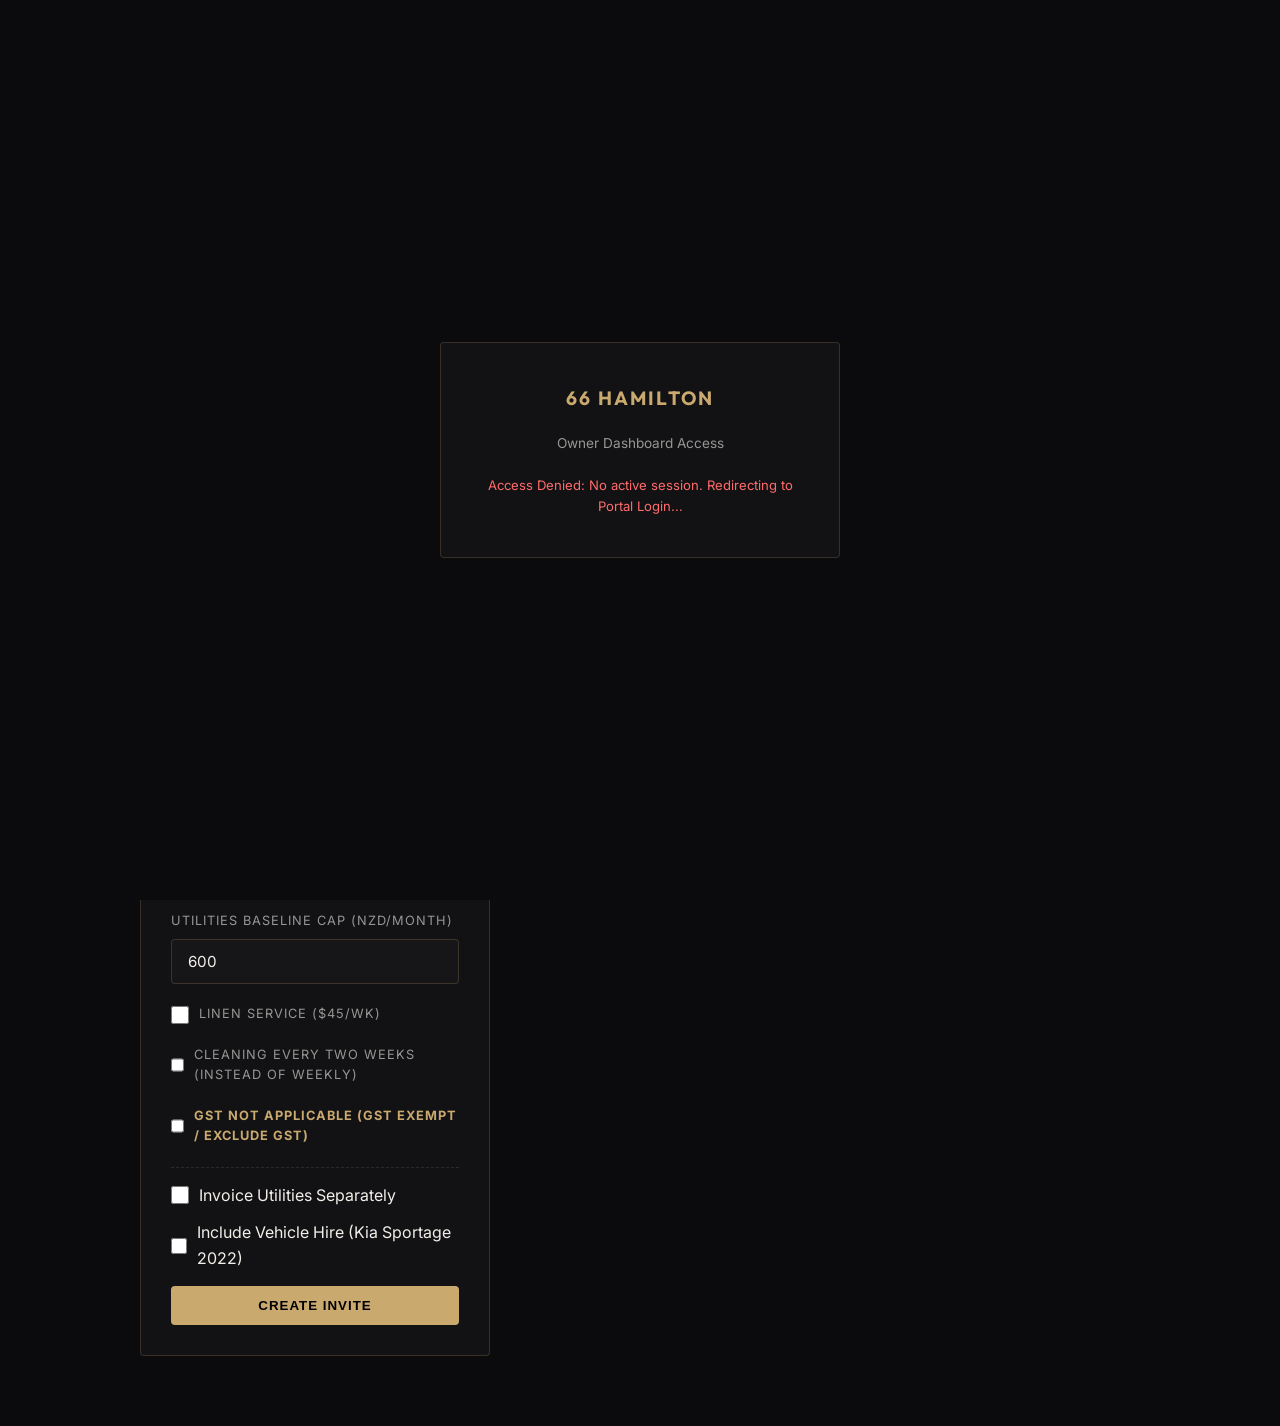
==== admin.html @ e1725ab7 "Implement separate invoicing, dynamic GST exemption, automatic 90-day renewals, and sync owner porta" ====
<!DOCTYPE html>
<html lang="en">
<head>
    <meta charset="UTF-8">
    <meta name="viewport" content="width=device-width, initial-scale=1.0">
    <title>66 Hamilton — Owner Administration</title>
    <link href="https://fonts.googleapis.com/css2?family=Cormorant+Garamond:ital,wght@0,300;0,400;0,600;1,300;1,400&family=Inter:wght@300;400;500;600&family=Outfit:wght@300;400;500;600&display=swap" rel="stylesheet">
    <style>
        :root {
            --bg: #0B0B0D;
            --bg-card: #121214;
            --accent-gold: #C9A96E;
            --text-primary: #F2EFE9;
            --text-muted: rgba(242, 239, 233, 0.6);
            --border: rgba(201, 169, 110, 0.2);
            --border-hover: rgba(201, 169, 110, 0.4);
            --success: #81c784;
            --error: #e57373;
        }

        * {
            box-sizing: border-box;
            margin: 0;
            padding: 0;
        }

        body {
            background-color: var(--bg);
            color: var(--text-primary);
            font-family: 'Inter', sans-serif;
            line-height: 1.6;
            padding: 40px 20px;
        }

        .container {
            max-width: 1000px;
            margin: 0 auto;
        }

        /* --- Header --- */
        header {
            text-align: center;
            margin-bottom: 40px;
            border-bottom: 1px solid var(--border);
            padding-bottom: 20px;
        }

        h1 {
            font-family: 'Cormorant Garamond', serif;
            font-size: 2.5rem;
            font-weight: 300;
            letter-spacing: 1px;
            margin-bottom: 5px;
        }

        h1 em {
            font-style: italic;
            color: var(--accent-gold);
        }

        .subtitle {
            font-family: 'Outfit', sans-serif;
            font-size: 0.8rem;
            text-transform: uppercase;
            letter-spacing: 3px;
            color: var(--accent-gold);
        }

        /* --- Passcode Dialog --- */
        #auth-overlay {
            position: fixed;
            inset: 0;
            background: var(--bg);
            display: flex;
            align-items: center;
            justify-content: center;
            z-index: 1000;
        }

        .auth-card {
            background: var(--bg-card);
            border: 1px solid var(--border);
            padding: 40px;
            max-width: 400px;
            width: 100%;
            text-align: center;
            border-radius: 4px;
        }

        .auth-card h2 {
            font-family: 'Outfit', sans-serif;
            font-size: 1.2rem;
            text-transform: uppercase;
            letter-spacing: 2px;
            margin-bottom: 20px;
            color: var(--accent-gold);
        }

        .auth-card input {
            width: 100%;
            padding: 12px;
            background: rgba(255, 255, 255, 0.03);
            border: 1px solid var(--border);
            color: #fff;
            font-size: 1rem;
            text-align: center;
            margin-bottom: 20px;
            border-radius: 4px;
        }

        .auth-card button {
            width: 100%;
            padding: 12px;
            background: var(--accent-gold);
            color: #000;
            border: none;
            font-weight: bold;
            text-transform: uppercase;
            letter-spacing: 1px;
            cursor: pointer;
            border-radius: 4px;
            transition: background 0.3s;
        }

        .auth-card button:hover {
            background: #b5945b;
        }

        .auth-error {
            color: var(--error);
            font-size: 0.9rem;
            margin-top: 15px;
        }

        /* --- Dashboard Grid --- */
        .dashboard-grid {
            display: grid;
            grid-template-columns: 1fr;
            gap: 30px;
        }

        @media (min-width: 768px) {
            .dashboard-grid {
                grid-template-columns: 350px 1fr;
            }
        }

        /* --- Cards --- */
        .card {
            background: var(--bg-card);
            border: 1px solid var(--border);
            padding: 30px;
            border-radius: 4px;
            margin-bottom: 30px;
        }

        .card h2 {
            font-family: 'Outfit', sans-serif;
            font-size: 1.1rem;
            text-transform: uppercase;
            letter-spacing: 2px;
            color: var(--accent-gold);
            margin-bottom: 20px;
            border-bottom: 1px solid rgba(255,255,255,0.05);
            padding-bottom: 10px;
        }

        /* --- Forms & Inputs --- */
        .form-group {
            margin-bottom: 20px;
        }

        .form-group label {
            display: block;
            font-size: 0.8rem;
            text-transform: uppercase;
            letter-spacing: 1px;
            color: var(--text-muted);
            margin-bottom: 8px;
        }

        input[type="text"], input[type="number"], input[type="date"], textarea {
            width: 100%;
            padding: 12px 16px;
            background: rgba(255, 255, 255, 0.02);
            border: 1px solid var(--border);
            color: var(--text-primary);
            border-radius: 4px;
            font-family: inherit;
            font-size: 0.95rem;
        }

        input:focus, textarea:focus {
            border-color: var(--accent-gold);
            outline: none;
        }

        button.btn-primary {
            display: inline-block;
            background: var(--accent-gold);
            color: #000;
            font-weight: 600;
            padding: 12px 24px;
            border: none;
            border-radius: 4px;
            cursor: pointer;
            text-transform: uppercase;
            letter-spacing: 1px;
            transition: all 0.3s;
        }

        button.btn-primary:hover {
            background: #b5945b;
        }

        /* --- App List --- */
        .app-item {
            border-bottom: 1px solid rgba(255, 255, 255, 0.05);
            padding: 15px 0;
        }

        .app-item:last-child {
            border-bottom: none;
        }

        .app-header {
            display: flex;
            justify-content: space-between;
            align-items: center;
            margin-bottom: 8px;
        }

        .app-name {
            font-weight: 600;
        }

        .status-badge {
            font-size: 0.75rem;
            padding: 2px 8px;
            border-radius: 12px;
            text-transform: uppercase;
            letter-spacing: 1px;
            font-weight: 600;
        }

        .status-badge.pending_tenant { background: rgba(255, 152, 0, 0.15); color: #ffb74d; }
        .status-badge.pending_tenant_signature { background: rgba(255, 152, 0, 0.25); color: #ffa726; }
        .status-badge.pending_owner { background: rgba(33, 150, 243, 0.15); color: #64b5f6; }
        .status-badge.completed { background: rgba(76, 175, 80, 0.15); color: #81c784; }

        .app-meta {
            font-size: 0.85rem;
            color: var(--text-muted);
            display: flex;
            justify-content: space-between;
        }

        .app-actions {
            margin-top: 10px;
            display: flex;
            gap: 10px;
        }

        .btn-link {
            font-size: 0.8rem;
            color: var(--accent-gold);
            text-decoration: none;
            cursor: pointer;
        }

        .btn-link:hover {
            text-decoration: underline;
        }

        /* --- Link Generator Response --- */
        #generated-link-box {
            background: rgba(201, 169, 110, 0.05);
            border: 1px dashed var(--accent-gold);
            padding: 15px;
            margin-top: 20px;
            border-radius: 4px;
            display: none;
        }

        #generated-link-box p {
            font-size: 0.85rem;
            margin-bottom: 10px;
        }

        .copy-input-group {
            display: flex;
            gap: 10px;
        }

        .copy-input-group input {
            flex: 1;
            padding: 8px;
            background: rgba(0,0,0,0.3);
            border: 1px solid var(--border);
            color: var(--accent-gold);
            font-family: monospace;
            font-size: 0.8rem;
            border-radius: 4px;
        }

        .copy-input-group button {
            background: var(--accent-gold);
            color: #000;
            border: none;
            padding: 0 15px;
            font-size: 0.8rem;
            font-weight: bold;
            cursor: pointer;
            border-radius: 4px;
        }

        /* --- Tabs in Main Content --- */
        .tabs-header {
            display: flex;
            border-bottom: 1px solid var(--border);
            margin-bottom: 35px;
        }

        .tab-btn {
            padding: 12px 24px;
            background: none;
            border: none;
            color: var(--text-muted);
            font-family: 'Outfit', sans-serif;
            font-size: 0.9rem;
            text-transform: uppercase;
            letter-spacing: 2px;
            cursor: pointer;
            border-bottom: 2px solid transparent;
            transition: all 0.3s;
        }

        .tab-btn.active {
            color: var(--accent-gold);
            border-bottom-color: var(--accent-gold);
        }

        .tab-content {
            display: none;
        }

        .tab-content.active {
            display: block;
        }

        /* --- Logs & Feedbacks --- */
        .log-item {
            background: rgba(255,255,255,0.01);
            border: 1px solid rgba(255,255,255,0.05);
            padding: 20px;
            margin-bottom: 20px;
            border-radius: 4px;
        }

        .log-header {
            display: flex;
            justify-content: space-between;
            margin-bottom: 10px;
            font-size: 0.85rem;
        }

        .log-tag {
            font-family: 'Outfit', sans-serif;
            text-transform: uppercase;
            font-weight: 600;
            color: var(--accent-gold);
        }

        .log-date {
            color: var(--text-muted);
        }

        .log-desc {
            font-size: 0.95rem;
            color: var(--text-primary);
        }

        .log-tenant {
            font-size: 0.8rem;
            color: var(--text-muted);
            margin-top: 10px;
            border-top: 1px dashed rgba(255,255,255,0.05);
            padding-top: 8px;
        }

        /* --- Notifications Toast --- */
        #toast {
            position: fixed;
            bottom: 20px;
            right: 20px;
            background: var(--bg-card);
            border: 1px solid var(--accent-gold);
            color: var(--text-primary);
            padding: 15px 30px;
            border-radius: 4px;
            display: none;
            z-index: 2000;
            box-shadow: 0 10px 30px rgba(0,0,0,0.5);
        }
        @media (min-width: 900px) {
            .maintenance-dashboard-layout {
                grid-template-columns: 380px 1fr !important;
            }
        }
    </style>
</head>
<body>

    <!-- Passcode Protection screen -->
    <div id="auth-overlay">
        <div class="auth-card">
            <h2>66 Hamilton</h2>
            <p style="color: var(--text-muted); font-size: 0.85rem; margin-bottom: 20px;">Owner Dashboard Access</p>
            <div id="auth-loading-spinner" style="font-size: 0.9rem; color: var(--accent-gold); margin: 20px 0;">
                Verifying secure environment session...
            </div>
            <div id="auth-error" class="auth-error" style="color: #ff6b6b; font-size: 0.82rem; margin-top: 10px;"></div>
        </div>
    </div>

    <!-- Main Admin Panel -->
    <div class="container">
        <header>
            <h1>66 Hamilton <em>Administration.</em></h1>
            <p class="subtitle">Property Licence & Onboarding portal</p>
        </header>

        <div class="dashboard-grid">
            <!-- Left Side: Controls -->
            <div class="sidebar">
                <!-- Create Application link -->
                <div class="card">
                    <h2>Generate Private Link</h2>
                    <form id="create-app-form" onsubmit="generateLink(event)">
                        <div class="form-group">
                            <label>Licence Fee Rate (NZD)</label>
                            <div style="display: flex; gap: 10px;">
                                <input type="number" id="rent-input" value="2400" required style="flex: 1.5;" />
                                <select id="rate-type-select" style="flex: 1; padding: 12px; background: rgba(255, 255, 255, 0.02); border: 1px solid var(--border); color: var(--text-primary); border-radius: 4px; font-family: inherit; font-size: 0.95rem;">
                                    <option value="daily">Daily</option>
                                    <option value="weekly" selected>Weekly</option>
                                    <option value="monthly">Monthly</option>
                                </select>
                            </div>
                        </div>
                        <div class="form-group">
                            <label for="date-input">Commencement Date</label>
                            <input type="date" id="date-input" required />
                        </div>
                        <div class="form-group">
                            <label for="duration-input">Contract Duration (Days)</label>
                            <input type="number" id="duration-input" min="1" placeholder="e.g. 90" style="width: 100%; padding: 10px; background: rgba(255, 255, 255, 0.02); border: 1px solid var(--border); color: var(--text-primary); border-radius: 4px; font-family: inherit; font-size: 0.95rem; box-sizing: border-box;" />
                        </div>
                        <div class="form-group">
                            <label for="end-date-input">Contract End Date</label>
                            <input type="date" id="end-date-input" required />
                        </div>
                        <div class="form-group">
                            <label>Booking Payments Option</label>
                            <div style="display: flex; flex-direction: column; gap: 10px; margin-top: 5px;">
                                <div style="display: flex; align-items: flex-start; gap: 8px;">
                                    <input type="radio" id="payment-choice-full" name="payment-terms-choice" value="full" checked style="accent-color: var(--accent-gold); margin-top: 4px; width: auto;" />
                                    <label for="payment-choice-full" style="font-size: 0.82rem; line-height: 1.3; text-transform: none; letter-spacing: 0; margin-bottom: 0; cursor: pointer;"><strong>Option 1: Full Payment.</strong> Term payment prior to check-in, with 1-month deposit option.</label>
                                </div>
                                <div style="display: flex; align-items: flex-start; gap: 8px;">
                                    <input type="radio" id="payment-choice-monthly" name="payment-terms-choice" value="monthly" style="accent-color: var(--accent-gold); margin-top: 4px; width: auto;" />
                                    <label for="payment-choice-monthly" style="font-size: 0.82rem; line-height: 1.3; text-transform: none; letter-spacing: 0; margin-bottom: 0; cursor: pointer;"><strong>Option 2: Monthly Installments.</strong> 1 month upfront, then monthly starting 14 days after check-in.</label>
                                </div>
                            </div>
                        </div>
                        <div class="form-group">
                            <label for="bond-input">Commercial Security Bond (NZD)</label>
                            <input type="number" id="bond-input" value="5000" min="0" required />
                        </div>
                        <div class="form-group">
                            <label for="utility-baseline-input">Utilities Baseline Cap (NZD/month)</label>
                            <input type="number" id="utility-baseline-input" value="600" min="0" required />
                        </div>
                        <div class="form-group" style="display: flex; align-items: center; gap: 10px;">
                            <input type="checkbox" id="linen-checkbox" style="width: 18px; height: 18px; accent-color: var(--accent-gold);" />
                            <label for="linen-checkbox" style="margin-bottom: 0;">Linen service ($45/wk)</label>
                        </div>
                        <div class="form-group" style="display: flex; align-items: center; gap: 10px;">
                            <input type="checkbox" id="cleaning-frequency-checkbox" style="width: 18px; height: 18px; accent-color: var(--accent-gold);" />
                            <label for="cleaning-frequency-checkbox" style="margin-bottom: 0;">Cleaning every two weeks (instead of weekly)</label>
                        </div>
                        <div class="form-group" style="display: flex; align-items: center; gap: 10px;">
                            <input type="checkbox" id="no-gst-checkbox" style="width: 18px; height: 18px; accent-color: var(--accent-gold);" />
                            <label for="no-gst-checkbox" style="margin-bottom: 0; font-weight: bold; color: var(--accent-gold);">GST Not Applicable (GST Exempt / Exclude GST)</label>
                        </div>
                        <div style="border-top: 1px dashed rgba(255,255,255,0.1); padding-top: 15px; margin-top: 10px; margin-bottom: 15px; display: flex; flex-direction: column; gap: 12px;">
                            <div style="display: flex; align-items: center; gap: 10px;">
                                <input type="checkbox" id="separate-utilities-checkbox" style="width: 18px; height: 18px; accent-color: var(--accent-gold);" onchange="document.getElementById('separate-utilities-rate-container').style.display = this.checked ? 'block' : 'none'" />
                                <label for="separate-utilities-checkbox" style="margin-bottom: 0;">Invoice Utilities Separately</label>
                            </div>
                            <div id="separate-utilities-rate-container" class="form-group" style="display: none; padding-left: 28px; margin-bottom: 0;">
                                <label for="separate-utilities-rate-input" style="font-size: 0.75rem; margin-bottom: 4px;">Utilities Fixed Rate (NZD/month)</label>
                                <input type="number" id="separate-utilities-rate-input" value="1080" min="0" style="padding: 6px 10px; font-size: 0.85rem;" />
                            </div>
                            <div style="display: flex; align-items: center; gap: 10px;">
                                <input type="checkbox" id="car-hire-checkbox" style="width: 18px; height: 18px; accent-color: var(--accent-gold);" onchange="document.getElementById('car-hire-rate-container').style.display = this.checked ? 'block' : 'none'" />
                                <label for="car-hire-checkbox" style="margin-bottom: 0;">Include Vehicle Hire (Kia Sportage 2022)</label>
                            </div>
                            <div id="car-hire-rate-container" class="form-group" style="display: none; padding-left: 28px; margin-bottom: 0;">
                                <label for="car-hire-rate-input" style="font-size: 0.75rem; margin-bottom: 4px;">Car Hire Fixed Rate (NZD/month)</label>
                                <input type="number" id="car-hire-rate-input" value="1500" min="0" style="padding: 6px 10px; font-size: 0.85rem;" />
                            </div>
                        </div>
                        <button type="submit" class="btn-primary" style="width: 100%;">Create Invite</button>
                    </form>

                    <div id="generated-link-box">
                        <p>Share this secure link with the applicant:</p>
                        <div class="copy-input-group">
                            <input type="text" id="invite-url-input" readonly />
                            <button onclick="copyInviteUrl()">Copy</button>
                        </div>
                    </div>
                </div>
            </div>

            <!-- Right Side: Details & Tabs -->
            <div class="main-panel">
                <div class="tabs-header">
                    <button class="tab-btn active" onclick="switchTab('applications')">Applications</button>
                    <button class="tab-btn" onclick="switchTab('manual')">House Manual</button>
                    <button class="tab-btn" onclick="switchTab('maintenance')">Maintenance</button>
                    <button class="tab-btn" onclick="switchTab('reviews')">Reviews</button>
                    <button class="tab-btn" onclick="switchTab('portal-access')">Portal Access</button>
                </div>

                <!-- TAB: Applications -->
                <div id="tab-applications" class="tab-content active">
                    <div class="card">
                        <h2>Active Agreements</h2>
                        <div id="app-list">
                            <p style="color: var(--text-muted);">Loading applications...</p>
                        </div>
                    </div>
                </div>

                <!-- TAB: House Manual Editor -->
                <div id="tab-manual" class="tab-content">
                    <div class="card">
                        <h2>Edit House Manual</h2>
                        <form id="manual-form" onsubmit="saveManual(event)">
                            <div class="form-group" style="display: grid; grid-template-columns: 1fr 1fr; gap: 15px;">
                                <div>
                                    <label for="wifi-ssid">WiFi 2.4GHz Network Name (SSID)</label>
                                    <input type="text" id="wifi-ssid" required />
                                </div>
                                <div>
                                    <label for="wifi-password">WiFi 2.4GHz Password</label>
                                    <input type="text" id="wifi-password" required />
                                </div>
                            </div>
                            <div class="form-group" style="display: grid; grid-template-columns: 1fr 1fr; gap: 15px;">
                                <div>
                                    <label for="wifi-ssid5">WiFi 5GHz Network Name (SSID)</label>
                                    <input type="text" id="wifi-ssid5" required />
                                </div>
                                <div>
                                    <label for="wifi-password5">WiFi 5GHz Password</label>
                                    <input type="text" id="wifi-password5" required />
                                </div>
                            </div>
                            <div class="form-group">
                                <label for="manual-address">Property Address</label>
                                <input type="text" id="manual-address" required />
                            </div>
                            <div class="form-group" style="border: 1px solid var(--border); border-radius: 6px; padding: 20px; background: rgba(255,255,255,0.01); margin-bottom: 25px;">
                                <label style="font-weight: bold; color: var(--accent-gold); font-size: 0.9rem; margin-bottom: 15px; border-bottom: 1px solid rgba(255,255,255,0.05); padding-bottom: 8px;">Access Codes</label>
                                <div style="display: grid; grid-template-columns: 1fr 1fr; gap: 15px; margin-bottom: 15px;">
                                    <div style="display: flex; flex-direction: column; gap: 6px;">
                                        <label for="access-pedestrian" style="font-size: 0.75rem; font-weight: 500;">Pedestrian Gate</label>
                                        <input type="text" id="access-pedestrian" required style="margin-bottom: 4px;" />
                                        <div style="display: flex; gap: 10px; align-items: center; flex-wrap: wrap;">
                                            <input type="file" accept="image/*" onchange="handleStandardSectionImage(event, 'access-pedestrian-image-data', 'access-pedestrian-preview', 'access-pedestrian-preview-container')" style="width: auto; font-size: 0.75rem; padding: 4px 8px; border: 1px solid var(--border); background: rgba(0,0,0,0.2); max-width: 180px;" />
                                            <input type="hidden" id="access-pedestrian-image-data" value="" />
                                            <div id="access-pedestrian-preview-container" style="display: none; position: relative; width: 45px; height: 45px; border: 1px solid var(--border); border-radius: 4px; overflow: hidden; background: #000;">
                                                <img id="access-pedestrian-preview" src="" style="width: 100%; height: 100%; object-fit: cover;" />
                                                <button type="button" onclick="removeStandardSectionImage('access-pedestrian-image-data', 'access-pedestrian-preview', 'access-pedestrian-preview-container')" style="position: absolute; top: 1px; right: 1px; background: rgba(0,0,0,0.7); border: none; border-radius: 50%; width: 14px; height: 14px; color: #fff; cursor: pointer; display: flex; align-items: center; justify-content: center; font-size: 8px; font-weight: bold; padding: 0;">×</button>
                                            </div>
                                        </div>
                                    </div>
                                    <div style="display: flex; flex-direction: column; gap: 6px;">
                                        <label for="access-driveway" style="font-size: 0.75rem; font-weight: 500;">Driveway Gate</label>
                                        <input type="text" id="access-driveway" required style="margin-bottom: 4px;" />
                                        <div style="display: flex; gap: 10px; align-items: center; flex-wrap: wrap;">
                                            <input type="file" accept="image/*" onchange="handleStandardSectionImage(event, 'access-driveway-image-data', 'access-driveway-preview', 'access-driveway-preview-container')" style="width: auto; font-size: 0.75rem; padding: 4px 8px; border: 1px solid var(--border); background: rgba(0,0,0,0.2); max-width: 180px;" />
                                            <input type="hidden" id="access-driveway-image-data" value="" />
                                            <div id="access-driveway-preview-container" style="display: none; position: relative; width: 45px; height: 45px; border: 1px solid var(--border); border-radius: 4px; overflow: hidden; background: #000;">
                                                <img id="access-driveway-preview" src="" style="width: 100%; height: 100%; object-fit: cover;" />
                                                <button type="button" onclick="removeStandardSectionImage('access-driveway-image-data', 'access-driveway-preview', 'access-driveway-preview-container')" style="position: absolute; top: 1px; right: 1px; background: rgba(0,0,0,0.7); border: none; border-radius: 50%; width: 14px; height: 14px; color: #fff; cursor: pointer; display: flex; align-items: center; justify-content: center; font-size: 8px; font-weight: bold; padding: 0;">×</button>
                                            </div>
                                        </div>
                                    </div>
                                </div>
                                <div style="display: grid; grid-template-columns: 1fr 1fr; gap: 15px; margin-bottom: 15px;">
                                    <div style="display: flex; flex-direction: column; gap: 6px;">
                                        <label for="access-street-glass" style="font-size: 0.75rem; font-weight: 500;">Street Level Glass Doors</label>
                                        <input type="text" id="access-street-glass" required style="margin-bottom: 4px;" />
                                        <div style="display: flex; gap: 10px; align-items: center; flex-wrap: wrap;">
                                            <input type="file" accept="image/*" onchange="handleStandardSectionImage(event, 'access-street-glass-image-data', 'access-street-glass-preview', 'access-street-glass-preview-container')" style="width: auto; font-size: 0.75rem; padding: 4px 8px; border: 1px solid var(--border); background: rgba(0,0,0,0.2); max-width: 180px;" />
                                            <input type="hidden" id="access-street-glass-image-data" value="" />
                                            <div id="access-street-glass-preview-container" style="display: none; position: relative; width: 45px; height: 45px; border: 1px solid var(--border); border-radius: 4px; overflow: hidden; background: #000;">
                                                <img id="access-street-glass-preview" src="" style="width: 100%; height: 100%; object-fit: cover;" />
                                                <button type="button" onclick="removeStandardSectionImage('access-street-glass-image-data', 'access-street-glass-preview', 'access-street-glass-preview-container')" style="position: absolute; top: 1px; right: 1px; background: rgba(0,0,0,0.7); border: none; border-radius: 50%; width: 14px; height: 14px; color: #fff; cursor: pointer; display: flex; align-items: center; justify-content: center; font-size: 8px; font-weight: bold; padding: 0;">×</button>
                                            </div>
                                        </div>
                                    </div>
                                    <div style="display: flex; flex-direction: column; gap: 6px;">
                                        <label for="access-basement-glass" style="font-size: 0.75rem; font-weight: 500;">Basement Glass Doors</label>
                                        <input type="text" id="access-basement-glass" required style="margin-bottom: 4px;" />
                                        <div style="display: flex; gap: 10px; align-items: center; flex-wrap: wrap;">
                                            <input type="file" accept="image/*" onchange="handleStandardSectionImage(event, 'access-basement-glass-image-data', 'access-basement-glass-preview', 'access-basement-glass-preview-container')" style="width: auto; font-size: 0.75rem; padding: 4px 8px; border: 1px solid var(--border); background: rgba(0,0,0,0.2); max-width: 180px;" />
                                            <input type="hidden" id="access-basement-glass-image-data" value="" />
                                            <div id="access-basement-glass-preview-container" style="display: none; position: relative; width: 45px; height: 45px; border: 1px solid var(--border); border-radius: 4px; overflow: hidden; background: #000;">
                                                <img id="access-basement-glass-preview" src="" style="width: 100%; height: 100%; object-fit: cover;" />
                                                <button type="button" onclick="removeStandardSectionImage('access-basement-glass-image-data', 'access-basement-glass-preview', 'access-basement-glass-preview-container')" style="position: absolute; top: 1px; right: 1px; background: rgba(0,0,0,0.7); border: none; border-radius: 50%; width: 14px; height: 14px; color: #fff; cursor: pointer; display: flex; align-items: center; justify-content: center; font-size: 8px; font-weight: bold; padding: 0;">×</button>
                                            </div>
                                        </div>
                                    </div>
                                </div>
                                <div style="display: grid; grid-template-columns: 1fr 1fr; gap: 15px;">
                                    <div style="display: flex; flex-direction: column; gap: 6px;">
                                        <label for="access-apartment" style="font-size: 0.75rem; font-weight: 500;">Apartment Door</label>
                                        <input type="text" id="access-apartment" required style="margin-bottom: 4px;" />
                                        <div style="display: flex; gap: 10px; align-items: center; flex-wrap: wrap;">
                                            <input type="file" accept="image/*" onchange="handleStandardSectionImage(event, 'access-apartment-image-data', 'access-apartment-preview', 'access-apartment-preview-container')" style="width: auto; font-size: 0.75rem; padding: 4px 8px; border: 1px solid var(--border); background: rgba(0,0,0,0.2); max-width: 180px;" />
                                            <input type="hidden" id="access-apartment-image-data" value="" />
                                            <div id="access-apartment-preview-container" style="display: none; position: relative; width: 45px; height: 45px; border: 1px solid var(--border); border-radius: 4px; overflow: hidden; background: #000;">
                                                <img id="access-apartment-preview" src="" style="width: 100%; height: 100%; object-fit: cover;" />
                                                <button type="button" onclick="removeStandardSectionImage('access-apartment-image-data', 'access-apartment-preview', 'access-apartment-preview-container')" style="position: absolute; top: 1px; right: 1px; background: rgba(0,0,0,0.7); border: none; border-radius: 50%; width: 14px; height: 14px; color: #fff; cursor: pointer; display: flex; align-items: center; justify-content: center; font-size: 8px; font-weight: bold; padding: 0;">×</button>
                                            </div>
                                        </div>
                                    </div>
                                    <div style="display: flex; flex-direction: column; gap: 6px;">
                                        <label for="access-garage" style="font-size: 0.75rem; font-weight: 500;">Garage</label>
                                        <input type="text" id="access-garage" required style="margin-bottom: 4px;" />
                                        <div style="display: flex; gap: 10px; align-items: center; flex-wrap: wrap;">
                                            <input type="file" accept="image/*" onchange="handleStandardSectionImage(event, 'access-garage-image-data', 'access-garage-preview', 'access-garage-preview-container')" style="width: auto; font-size: 0.75rem; padding: 4px 8px; border: 1px solid var(--border); background: rgba(0,0,0,0.2); max-width: 180px;" />
                                            <input type="hidden" id="access-garage-image-data" value="" />
                                            <div id="access-garage-preview-container" style="display: none; position: relative; width: 45px; height: 45px; border: 1px solid var(--border); border-radius: 4px; overflow: hidden; background: #000;">
                                                <img id="access-garage-preview" src="" style="width: 100%; height: 100%; object-fit: cover;" />
                                                <button type="button" onclick="removeStandardSectionImage('access-garage-image-data', 'access-garage-preview', 'access-garage-preview-container')" style="position: absolute; top: 1px; right: 1px; background: rgba(0,0,0,0.7); border: none; border-radius: 50%; width: 14px; height: 14px; color: #fff; cursor: pointer; display: flex; align-items: center; justify-content: center; font-size: 8px; font-weight: bold; padding: 0;">×</button>
                                            </div>
                                        </div>
                                    </div>
                                </div>
                            </div>
                            <div class="form-group" style="border: 1px solid var(--border); border-radius: 6px; padding: 20px; background: rgba(255,255,255,0.01); margin-bottom: 25px;" id="block-checkin-details">
                                <label for="checkin-details" style="font-weight: bold; color: var(--accent-gold); font-size: 0.9rem; margin-bottom: 15px; border-bottom: 1px solid rgba(255,255,255,0.05); padding-bottom: 8px;">Check-in / Key Retrieval Instructions</label>
                                <textarea id="checkin-details" rows="5" required style="margin-bottom: 15px;"></textarea>
                                <label style="font-size: 0.75rem;">Check-in Image (Optional)</label>
                                <div style="display: flex; gap: 15px; align-items: center; flex-wrap: wrap;">
                                    <input type="file" accept="image/*" onchange="handleStandardSectionImage(event, 'checkin-details-image-data', 'checkin-details-preview', 'checkin-details-preview-container')" style="width: auto; max-width: 250px; font-size: 0.8rem; padding: 6px 10px; border: 1px solid var(--border); background: rgba(0,0,0,0.2);" />
                                    <input type="hidden" id="checkin-details-image-data" value="" />
                                    <div id="checkin-details-preview-container" style="display: none; position: relative; width: 80px; height: 80px; border: 1px solid var(--border); border-radius: 4px; overflow: hidden; background: #000;">
                                        <img id="checkin-details-preview" src="" style="width: 100%; height: 100%; object-fit: cover;" />
                                        <button type="button" onclick="removeStandardSectionImage('checkin-details-image-data', 'checkin-details-preview', 'checkin-details-preview-container')" style="position: absolute; top: 2px; right: 2px; background: rgba(0,0,0,0.7); border: none; border-radius: 50%; width: 18px; height: 18px; color: #fff; cursor: pointer; display: flex; align-items: center; justify-content: center; font-size: 10px; font-weight: bold; padding: 0;">×</button>
                                    </div>
                                </div>
                            </div>
                            
                            <div class="form-group" style="border: 1px solid var(--border); border-radius: 6px; padding: 20px; background: rgba(255,255,255,0.01); margin-bottom: 25px;" id="block-rubbish-details">
                                <label for="rubbish-details" style="font-weight: bold; color: var(--accent-gold); font-size: 0.9rem; margin-bottom: 15px; border-bottom: 1px solid rgba(255,255,255,0.05); padding-bottom: 8px;">Rubbish & Recycling Guidelines</label>
                                <textarea id="rubbish-details" rows="4" required style="margin-bottom: 15px;"></textarea>
                                <label style="font-size: 0.75rem;">Rubbish / Waste Image (Optional)</label>
                                <div style="display: flex; gap: 15px; align-items: center; flex-wrap: wrap;">
                                    <input type="file" accept="image/*" onchange="handleStandardSectionImage(event, 'rubbish-details-image-data', 'rubbish-details-preview', 'rubbish-details-preview-container')" style="width: auto; max-width: 250px; font-size: 0.8rem; padding: 6px 10px; border: 1px solid var(--border); background: rgba(0,0,0,0.2);" />
                                    <input type="hidden" id="rubbish-details-image-data" value="" />
                                    <div id="rubbish-details-preview-container" style="display: none; position: relative; width: 80px; height: 80px; border: 1px solid var(--border); border-radius: 4px; overflow: hidden; background: #000;">
                                        <img id="rubbish-details-preview" src="" style="width: 100%; height: 100%; object-fit: cover;" />
                                        <button type="button" onclick="removeStandardSectionImage('rubbish-details-image-data', 'rubbish-details-preview', 'rubbish-details-preview-container')" style="position: absolute; top: 2px; right: 2px; background: rgba(0,0,0,0.7); border: none; border-radius: 50%; width: 18px; height: 18px; color: #fff; cursor: pointer; display: flex; align-items: center; justify-content: center; font-size: 10px; font-weight: bold; padding: 0;">×</button>
                                    </div>
                                </div>
                            </div>
                            
                            <div class="form-group" style="border: 1px solid var(--border); border-radius: 6px; padding: 20px; background: rgba(255,255,255,0.01); margin-bottom: 25px;" id="block-additional-details">
                                <label for="additional-details" style="font-weight: bold; color: var(--accent-gold); font-size: 0.9rem; margin-bottom: 15px; border-bottom: 1px solid rgba(255,255,255,0.05); padding-bottom: 8px;">House Guidelines & Pool Rules</label>
                                <textarea id="additional-details" rows="4" required style="margin-bottom: 15px;"></textarea>
                                <label style="font-size: 0.75rem;">Guidelines Image (Optional)</label>
                                <div style="display: flex; gap: 15px; align-items: center; flex-wrap: wrap;">
                                    <input type="file" accept="image/*" onchange="handleStandardSectionImage(event, 'additional-details-image-data', 'additional-details-preview', 'additional-details-preview-container')" style="width: auto; max-width: 250px; font-size: 0.8rem; padding: 6px 10px; border: 1px solid var(--border); background: rgba(0,0,0,0.2);" />
                                    <input type="hidden" id="additional-details-image-data" value="" />
                                    <div id="additional-details-preview-container" style="display: none; position: relative; width: 80px; height: 80px; border: 1px solid var(--border); border-radius: 4px; overflow: hidden; background: #000;">
                                        <img id="additional-details-preview" src="" style="width: 100%; height: 100%; object-fit: cover;" />
                                        <button type="button" onclick="removeStandardSectionImage('additional-details-image-data', 'additional-details-preview', 'additional-details-preview-container')" style="position: absolute; top: 2px; right: 2px; background: rgba(0,0,0,0.7); border: none; border-radius: 50%; width: 18px; height: 18px; color: #fff; cursor: pointer; display: flex; align-items: center; justify-content: center; font-size: 10px; font-weight: bold; padding: 0;">×</button>
                                    </div>
                                </div>
                            </div>
                            <div class="form-group" style="margin-top: 30px;">
                                <label style="font-weight: bold; color: var(--accent-gold); font-size: 0.9rem; margin-bottom: 15px; border-bottom: 1px solid rgba(255,255,255,0.05); padding-bottom: 8px; display: flex; justify-content: space-between; align-items: center;">
                                    <span>Custom Sections</span>
                                    <button type="button" class="btn-primary" onclick="addCustomSectionUI()" style="padding: 6px 12px; font-size: 0.75rem; border-radius: 4px;">+ Add Section</button>
                                </label>
                                <div id="custom-sections-container"></div>
                            </div>
                            <button type="submit" class="btn-primary" style="margin-top: 15px;">Save House Manual</button>
                        </form>
                    </div>
                </div>

                <!-- TAB: Maintenance Logs -->
                <div id="tab-maintenance" class="tab-content">
                    <button type="button" class="btn-primary" onclick="toggleAdminInitiateForm()" style="margin-bottom: 25px; width: auto; display: inline-flex; align-items: center; gap: 8px;">
                        <span id="initiate-toggle-icon">＋</span> Initiate Maintenance / Access Request
                    </button>

                    <!-- Initiate Ticket Card (Hidden by default, expandable) -->
                    <div id="admin-maint-form-container" style="display: none; margin-bottom: 30px;">
                        <div class="card" style="background: rgba(255, 255, 255, 0.01); border: 1px solid var(--border);">
                            <h2 style="color: var(--accent-gold);">Initiate Maintenance / Access Request</h2>
                            <p style="color: var(--text-muted); margin-bottom: 20px; font-size: 0.85rem;">Create a maintenance ticket, log repairs, or request building access from a tenant.</p>
                            
                            <form id="admin-maint-form" onsubmit="submitAdminMaintenance(event)">
                                <div class="form-group">
                                    <label for="admin-maint-tenant">Target Apartment / Tenant</label>
                                    <select id="admin-maint-tenant" required style="width: 100%; padding: 12px 16px; background: rgba(255,255,255,0.02); border: 1px solid var(--border); color: var(--text-primary); border-radius: 4px;">
                                        <option value="">-- Select Completed Tenant --</option>
                                    </select>
                                </div>
                                <div class="form-group">
                                    <div style="display: grid; grid-template-columns: 1fr 1fr; gap: 15px;">
                                        <div>
                                            <label for="admin-maint-date">Requested Access Date</label>
                                            <input type="date" id="admin-maint-date" required />
                                        </div>
                                        <div>
                                            <label for="admin-maint-time">Requested Access Time</label>
                                            <input type="time" id="admin-maint-time" required />
                                        </div>
                                    </div>
                                </div>
                                <div class="form-group">
                                    <label for="admin-maint-category">Issue Category</label>
                                    <select id="admin-maint-category" required style="width: 100%; padding: 12px 16px; background: rgba(255,255,255,0.02); border: 1px solid var(--border); color: var(--text-primary); border-radius: 4px;">
                                        <option value="Plumbing">Plumbing / Hot Water</option>
                                        <option value="Electrical">Electrical / Lighting</option>
                                        <option value="Appliances">Kitchen Appliances</option>
                                        <option value="WiFi">Broadband / TV</option>
                                        <option value="Other">Other / Structural</option>
                                    </select>
                                </div>
                                <div class="form-group">
                                    <label for="admin-maint-desc">Details of Work / Request</label>
                                    <textarea id="admin-maint-desc" rows="4" placeholder="Describe the maintenance scheduled or details of access required..." required></textarea>
                                </div>
                                <button type="submit" class="btn-primary" style="width: 100%;">Create Access Request</button>
                            </form>
                        </div>
                    </div>

                    <!-- Maintenance Requests Logs Card -->
                    <div class="card" style="width: 100%;">
                        <h2>Active & Past Requests History</h2>
                        <div id="maintenance-list">
                            <p style="color: var(--text-muted);">No active maintenance requests.</p>
                        </div>
                    </div>
                </div>

                <!-- TAB: Reviews -->
                <div id="tab-reviews" class="tab-content">
                    <div class="card">
                        <h2>Tenant Feedback & Reviews</h2>
                        <div id="reviews-list">
                            <p style="color: var(--text-muted);">No reviews submitted yet.</p>
                        </div>
                    </div>
                </div>

                <!-- TAB: Portal Access -->
                <div id="tab-portal-access" class="tab-content">
                    <div class="card">
                        <h2>Portal Access Management</h2>
                        <p style="color: var(--text-muted); font-size: 0.9rem; margin-bottom: 25px;">Manage which email addresses can log into the Resident Portal via OTP. Tenant emails are added automatically when a contract is countersigned.</p>

                        <!-- Add Email Form -->
                        <div style="display: flex; gap: 10px; align-items: flex-end; margin-bottom: 30px; flex-wrap: wrap;">
                            <div class="form-group" style="flex: 1; min-width: 220px; margin-bottom: 0;">
                                <label for="portal-email-input" style="font-size: 0.75rem;">Email Address</label>
                                <input type="email" id="portal-email-input" placeholder="name@example.com" style="padding: 10px 14px; font-size: 0.9rem;" />
                            </div>
                            <button class="btn-primary" onclick="addPortalEmail()" style="padding: 10px 20px; font-size: 0.85rem; white-space: nowrap;">+ Add Email</button>
                        </div>

                        <!-- Email List -->
                        <div id="portal-access-list">
                            <p style="color: var(--text-muted);">Loading...</p>
                        </div>
                    </div>
                </div>
            </div>
        </div>
    </div>

    <!-- Notification Toast -->
    <div id="toast">Copied to clipboard.</div>

    <script>
        // Set default commencement date to today
        document.getElementById('date-input').value = new Date().toISOString().split('T')[0];

        // Dynamic contract duration and date calculations
        const startDateInput = document.getElementById('date-input');
        const endDateInput = document.getElementById('end-date-input');
        const durationInput = document.getElementById('duration-input');

        function updateEndDate() {
            const startVal = startDateInput.value;
            const durationVal = parseInt(durationInput.value);
            if (startVal && durationVal && durationVal >= 1) {
                const start = new Date(startVal);
                start.setHours(0,0,0,0);
                if (!isNaN(start.getTime())) {
                    const end = new Date(start);
                    end.setDate(start.getDate() + durationVal - 1);
                    endDateInput.value = end.toISOString().split('T')[0];
                }
            }
        }

        function updateDuration() {
            const startVal = startDateInput.value;
            const endVal = endDateInput.value;
            if (startVal && endVal) {
                const start = new Date(startVal);
                const end = new Date(endVal);
                start.setHours(0,0,0,0);
                end.setHours(0,0,0,0);
                if (!isNaN(start.getTime()) && !isNaN(end.getTime()) && end >= start) {
                    const diffTime = Math.abs(end - start);
                    const diffDays = Math.ceil(diffTime / (1000 * 60 * 60 * 24)) + 1;
                    durationInput.value = diffDays;
                } else {
                    durationInput.value = '';
                }
            } else {
                durationInput.value = '';
            }
        }

        startDateInput.addEventListener('input', () => {
            if (durationInput.value) {
                updateEndDate();
            } else if (endDateInput.value) {
                updateDuration();
            }
        });

        durationInput.addEventListener('input', () => {
            updateEndDate();
        });

        endDateInput.addEventListener('input', () => {
            updateDuration();
        });


        let sessionToken = localStorage.getItem('session_token') || '';
        let adminPasscode = localStorage.getItem('admin_passcode') || ''; // legacy fallback

        // Helper for secure authenticated calls
        async function fetchAdmin(url, options = {}) {
            options.headers = options.headers || {};
            if (sessionToken) {
                options.headers['Authorization'] = `Bearer ${sessionToken}`;
            }
            return fetch(url, options);
        }

        function getPaymentSchedule(checkinDateStr, totalDays, dailyRateValue, appData) {
            const data = appData || (typeof applicationData !== 'undefined' ? applicationData : {});
            const noGst = data.noGst || false;
            const gstMultiplier = noGst ? 1.0 : 1.15;
            const dailyRateInclGst = dailyRateValue * gstMultiplier;
            const checkinDate = new Date(checkinDateStr);
            
            let remainingDays = totalDays;
            const schedule = [];
            
            // Payment 1
            if (remainingDays > 0) {
                const daysCovered = Math.min(30, remainingDays);
                const amount = daysCovered * dailyRateInclGst;
                schedule.push({
                    paymentNumber: 1,
                    label: "Payment 1 (Upfront Booking Securement)",
                    dueDate: "On contract signed date",
                    amount: amount,
                    daysCovered: daysCovered,
                    periodCovered: `Days 1 to ${daysCovered}`
                });
                remainingDays -= daysCovered;
            }
            
            // Payment 2
            if (remainingDays > 0) {
                const daysCovered = Math.min(30, remainingDays);
                const amount = daysCovered * dailyRateInclGst;
                
                const dueDate = new Date(checkinDate);
                dueDate.setDate(dueDate.getDate() + 14);
                
                const startDayIndex = 31;
                const endDayIndex = startDayIndex + daysCovered - 1;
                
                schedule.push({
                    paymentNumber: 2,
                    label: "Payment 2 (Installment 1)",
                    dueDate: dueDate.toLocaleDateString('en-NZ', { dateStyle: 'medium' }),
                    dueDateObj: dueDate,
                    amount: amount,
                    daysCovered: daysCovered,
                    periodCovered: `Days ${startDayIndex} to ${endDayIndex}`
                });
                remainingDays -= daysCovered;
            }
            
            // Payment 3
            if (remainingDays > 0) {
                const daysCovered = Math.min(30, remainingDays);
                const amount = daysCovered * dailyRateInclGst;
                
                const prevDueDate = schedule[1].dueDateObj;
                const dueDate = new Date(prevDueDate);
                dueDate.setDate(dueDate.getDate() + 30);
                
                const startDayIndex = 61;
                const endDayIndex = startDayIndex + daysCovered - 1;
                
                schedule.push({
                    paymentNumber: 3,
                    label: "Payment 3 (Installment 2)",
                    dueDate: dueDate.toLocaleDateString('en-NZ', { dateStyle: 'medium' }),
                    dueDateObj: dueDate,
                    amount: amount,
                    daysCovered: daysCovered,
                    periodCovered: `Days ${startDayIndex} to ${endDayIndex}`
                });
                remainingDays -= daysCovered;
            }
            
            // Payment 4 and onwards
            let paymentIdx = 4;
            while (remainingDays > 0) {
                const daysCovered = Math.min(30, remainingDays);
                const amount = daysCovered * dailyRateInclGst;
                
                const prevDueDate = schedule[schedule.length - 1].dueDateObj;
                const dueDate = new Date(prevDueDate);
                dueDate.setDate(dueDate.getDate() + 30);
                
                const startDayIndex = (paymentIdx - 1) * 30 + 1;
                const endDayIndex = startDayIndex + daysCovered - 1;
                
                schedule.push({
                    paymentNumber: paymentIdx,
                    label: `Payment ${paymentIdx} (${daysCovered < 30 ? 'Final Part Installment' : `Installment ${paymentIdx - 1}`})`,
                    dueDate: dueDate.toLocaleDateString('en-NZ', { dateStyle: 'medium' }),
                    dueDateObj: dueDate,
                    amount: amount,
                    daysCovered: daysCovered,
                    periodCovered: `Days ${startDayIndex} to ${endDayIndex}`
                });
                remainingDays -= daysCovered;
                paymentIdx++;
            }
            
            return schedule;
        }

        // Validate session on load
        validateAdminSession();

        async function validateAdminSession() {
            const errorDiv = document.getElementById('auth-error');

            if (!sessionToken) {
                // Check if legacy passcode works
                if (adminPasscode) {
                    verifyLegacyPasscode(adminPasscode);
                    return;
                }
                redirectToLogin("Access Denied: No active session. Redirecting to Portal Login...");
                return;
            }

            try {
                const res = await fetchAdmin('/api/auth/validate-session');
                if (res.ok) {
                    const data = await res.json();
                    if (data.role === 'admin') {
                        document.getElementById('auth-overlay').style.display = 'none';
                        loadDashboardData();
                    } else {
                        redirectToLogin("Access Denied: Unauthorized role. Redirecting...");
                    }
                } else {
                    // Try legacy passcode fallback if session validation fails
                    if (adminPasscode) {
                        verifyLegacyPasscode(adminPasscode);
                        return;
                    }
                    redirectToLogin("Session Expired: Redirecting to Portal Login...");
                }
            } catch (err) {
                if (adminPasscode) {
                    verifyLegacyPasscode(adminPasscode);
                    return;
                }
                errorDiv.textContent = 'Connection error: ' + err.message;
            }
        }

        async function verifyLegacyPasscode(passcode) {
            try {
                const res = await fetch(`/api/application?passcode=${encodeURIComponent(passcode)}`);
                if (res.ok) {
                    adminPasscode = passcode;
                    localStorage.setItem('admin_passcode', adminPasscode);
                    document.getElementById('auth-overlay').style.display = 'none';
                    loadDashboardData();
                } else {
                    localStorage.removeItem('admin_passcode');
                    redirectToLogin("Session Expired: Redirecting to Portal Login...");
                }
            } catch (err) {
                document.getElementById('auth-error').textContent = 'Server connection error: ' + err.message;
            }
        }

        function redirectToLogin(message) {
            const errorDiv = document.getElementById('auth-error');
            const spinner = document.getElementById('auth-loading-spinner');
            if (spinner) spinner.style.display = 'none';
            errorDiv.textContent = message;
            localStorage.removeItem('session_token');
            
            setTimeout(() => {
                window.location.href = 'index.html?login=1';
            }, 2500);
        }

        function switchTab(tabName) {
            document.querySelectorAll('.tab-btn').forEach(btn => btn.classList.remove('active'));
            document.querySelectorAll('.tab-content').forEach(content => content.classList.remove('active'));
            
            // Set active button
            event.target.classList.add('active');
            document.getElementById(`tab-${tabName}`).classList.add('active');

            // Load Portal Access list on demand
            if (tabName === 'portal-access') {
                loadPortalAccess();
            }
        }

        async function loadPortalAccess() {
            const listEl = document.getElementById('portal-access-list');
            if (!listEl) return;
            listEl.innerHTML = '<p style="color: var(--text-muted);">Loading...</p>';
            try {
                const res = await fetchAdmin('/api/admin/portal-access');
                const data = await res.json();
                if (!res.ok) throw new Error(data.error || 'Failed to load');
                renderPortalAccessList(data.emails || []);
            } catch (err) {
                listEl.innerHTML = `<p style="color: var(--error);">Error: ${err.message}</p>`;
            }
        }

        function renderPortalAccessList(emails) {
            const listEl = document.getElementById('portal-access-list');
            if (!emails.length) {
                listEl.innerHTML = '<p style="color: var(--text-muted); font-style: italic;">No portal access emails configured yet.</p>';
                return;
            }
            listEl.innerHTML = `
                <table style="width: 100%; border-collapse: collapse;">
                    <thead>
                        <tr style="border-bottom: 1px solid rgba(255,255,255,0.08);">
                            <th style="text-align: left; padding: 8px 12px; font-size: 0.75rem; text-transform: uppercase; letter-spacing: 1px; color: var(--text-muted); font-weight: normal;">#</th>
                            <th style="text-align: left; padding: 8px 12px; font-size: 0.75rem; text-transform: uppercase; letter-spacing: 1px; color: var(--text-muted); font-weight: normal;">Email Address</th>
                            <th style="text-align: right; padding: 8px 12px; font-size: 0.75rem; text-transform: uppercase; letter-spacing: 1px; color: var(--text-muted); font-weight: normal;">Action</th>
                        </tr>
                    </thead>
                    <tbody>
                        ${emails.map((email, i) => `
                            <tr style="border-bottom: 1px solid rgba(255,255,255,0.04); transition: background 0.2s;" onmouseover="this.style.background='rgba(201,169,110,0.04)'" onmouseout="this.style.background=''">
                                <td style="padding: 12px 12px; font-size: 0.85rem; color: var(--text-muted);">${i + 1}</td>
                                <td style="padding: 12px 12px; font-size: 0.9rem; font-family: monospace; color: var(--text-primary);">${escapeHTML(email)}</td>
                                <td style="padding: 12px 12px; text-align: right;">
                                    <a href="#" onclick="removePortalEmail('${escapeHTML(email)}'); return false;" style="color: #ff6b6b; font-size: 0.8rem; text-decoration: none; border: 1px solid rgba(255,107,107,0.3); padding: 4px 10px; border-radius: 4px; transition: all 0.2s;" onmouseover="this.style.background='rgba(255,107,107,0.1)'" onmouseout="this.style.background=''">Remove</a>
                                </td>
                            </tr>
                        `).join('')}
                    </tbody>
                </table>
                <p style="font-size: 0.75rem; color: var(--text-muted); margin-top: 15px;">${emails.length} email${emails.length !== 1 ? 's' : ''} with portal access.</p>
            `;
        }

        async function addPortalEmail() {
            const input = document.getElementById('portal-email-input');
            const email = (input?.value || '').trim();
            if (!email || !/^[^\s@]+@[^\s@]+\.[^\s@]+$/.test(email)) {
                showToast('Please enter a valid email address.');
                return;
            }
            try {
                const res = await fetchAdmin('/api/admin/portal-access', {
                    method: 'POST',
                    headers: { 'Content-Type': 'application/json' },
                    body: JSON.stringify({ action: 'add', email })
                });
                const data = await res.json();
                if (!res.ok) throw new Error(data.error || 'Failed to add');
                input.value = '';
                renderPortalAccessList(data.emails || []);
                if (data.warning) {
                    showToast('⚠️ ' + data.warning);
                } else {
                    showToast('Email added — welcome email sent.');
                }
            } catch (err) {
                showToast('Error: ' + err.message);
            }
        }

        async function removePortalEmail(email) {
            if (!confirm(`Remove portal access for ${email}?`)) return;
            try {
                const res = await fetchAdmin('/api/admin/portal-access', {
                    method: 'POST',
                    headers: { 'Content-Type': 'application/json' },
                    body: JSON.stringify({ action: 'remove', email })
                });
                const data = await res.json();
                if (!res.ok) throw new Error(data.error || 'Failed to remove');
                renderPortalAccessList(data.emails || []);
                showToast('Email removed from portal access.');
            } catch (err) {
                showToast('Error: ' + err.message);
            }
        }

        async function loadDashboardData() {
            try {
                const res = await fetchAdmin(`/api/application?passcode=${encodeURIComponent(adminPasscode)}`);
                if (!res.ok) throw new Error('Unauthorized');
                const data = await res.json();

                renderApplications(data.applications);
                populateManualForm(data.manual);
                renderMaintenanceAndFeedback(data.applications);
                populateAdminTenantSelect(data.applications);
            } catch (err) {
                console.error(err);
                showToast('Failed to load dashboard data.');
            }
        }

        function renderApplications(apps) {
            const listEl = document.getElementById('app-list');
            if (!apps || apps.length === 0) {
                listEl.innerHTML = '<p style="color: var(--text-muted); font-size: 0.95rem;">No active lease agreements found.</p>';
                return;
            }

            listEl.innerHTML = apps.map(app => {
                const rateUnit = app.rateType === 'daily' ? 'day' : (app.rateType === 'monthly' ? 'month' : 'wk');
                const paymentLabel = app.paymentTermsChoice === 'monthly' ? 'Monthly Installments' : 'Full Payment';
                return `
                <div class="app-item">
                    <div class="app-header">
                        <span class="app-name">${escapeHTML(app.tenantName)}</span>
                        <span class="status-badge ${app.status}">${app.status.replace('_', ' ')}</span>
                    </div>
                    <div class="app-meta">
                        <span>Rate: $${(app.rateValue || app.rent || 2400).toLocaleString()}/${rateUnit}</span>
                        <span>Terms: ${paymentLabel}</span>
                    </div>
                    <div class="app-meta" style="margin-top: 4px;">
                        <span>Starts: ${app.startDate} • Ends: ${app.endDate || 'N/A'}</span>
                        <span>Linen: ${app.linenService ? 'Yes' : 'No'}</span>
                    </div>
                    <div class="app-actions">
                        <a href="/apply.html?token=${app.id}" target="_blank" class="btn-link">Onboarding Page</a>
                        <a href="#" onclick="toggleContractDetails('${app.id}'); return false;" class="btn-link" style="color: var(--accent-gold); margin-left: 10px;">Contract Details</a>
                        ${app.status === 'pending_owner' ? `<a href="/sign-owner.html?token=${app.id}" class="btn-link" style="color: var(--accent-gold); font-weight: bold; margin-left: 10px;">Sign Contract</a>` : ''}
                        ${app.status === 'completed' ? `<a href="/view-agreement.html?token=${app.id}" target="_blank" class="btn-link" style="color: var(--success); font-weight: bold; margin-left: 10px;">View & Print Contract</a>` : ''}
                        <a href="#" onclick="toggleAppSettings('${app.id}'); return false;" class="btn-link" style="color: var(--accent-gold); margin-left: 10px;">Settings</a>
                        <a href="#" onclick="deleteApplication('${app.id}', '${escapeHTML(app.tenantName)}'); return false;" class="btn-link" style="color: #ff6b6b; margin-left: auto;">Delete</a>
                    </div>
                    
                    <!-- Expandable Contract Details Panel -->
                    <div id="details-panel-${app.id}" style="display: none; margin-top: 15px; padding: 18px; border: 1px solid rgba(201, 169, 110, 0.3); border-radius: 6px; background: rgba(0,0,0,0.25); box-shadow: inset 0 2px 10px rgba(0,0,0,0.5);">
                        <div id="details-loading-${app.id}" style="text-align: center; padding: 15px; color: var(--text-muted); font-size: 0.9rem;">
                            <span style="display: inline-block; margin-right: 8px;">⏳</span> Loading applicant details...
                        </div>
                        <div id="details-content-${app.id}" style="display: none;"></div>
                    </div>
                    
                    <!-- Expandable Retrospective Settings Panel -->
                    <div id="settings-panel-${app.id}" style="display: none; margin-top: 15px; padding: 15px; border: 1px dashed var(--border); border-radius: 4px; background: rgba(0,0,0,0.15);">
                        <h4 style="font-size: 0.8rem; color: var(--accent-gold); text-transform: uppercase; letter-spacing: 1px; margin-bottom: 12px; font-family: 'Outfit', sans-serif;">Retrospective Settings</h4>
                        
                        ${(app.status === 'pending_owner' || app.status === 'completed') ? `
                            <p style="color: var(--success); font-size: 0.78rem; margin-bottom: 12px; font-weight: bold; display: flex; align-items: center; gap: 6px;">
                                <svg width="12" height="12" viewBox="0 0 24 24" fill="none" stroke="currentColor" stroke-width="2.5"><rect x="3" y="11" width="18" height="11" rx="2" ry="2"></rect><path d="M7 11V7a5 5 0 0 1 10 0v4"></path></svg>
                                <span>LOCKED: Tenant has signed. Settings cannot be changed.</span>
                            </p>
                        ` : ''}
                        
                        <form onsubmit="saveAppSettings(event, '${app.id}')" style="display: flex; flex-direction: column; gap: 12px;">
                            <div style="display: grid; grid-template-columns: 1fr 1fr; gap: 10px;">
                                <div class="form-group" style="margin-bottom: 0;">
                                    <label style="font-size: 0.7rem; margin-bottom: 4px;">Rate Value (NZD)</label>
                                    <input type="number" class="edit-rate-val" value="${app.rateValue || app.rent || 2400}" required ${(app.status === 'pending_owner' || app.status === 'completed') ? 'disabled' : ''} style="padding: 8px 10px; font-size: 0.85rem;" />
                                </div>
                                <div class="form-group" style="margin-bottom: 0;">
                                    <label style="font-size: 0.7rem; margin-bottom: 4px;">Rate Period</label>
                                    <select class="edit-rate-type" ${(app.status === 'pending_owner' || app.status === 'completed') ? 'disabled' : ''} style="width: 100%; padding: 8px 10px; font-size: 0.85rem; background: #121214; border: 1px solid var(--border); color: #fff; border-radius: 4px; font-family: inherit;">
                                        <option value="daily" ${app.rateType === 'daily' ? 'selected' : ''}>Daily</option>
                                        <option value="weekly" ${app.rateType === 'weekly' ? 'selected' : ''}>Weekly</option>
                                        <option value="monthly" ${app.rateType === 'monthly' ? 'selected' : ''}>Monthly</option>
                                    </select>
                                </div>
                            </div>
                            <div style="display: grid; grid-template-columns: 1fr 1fr; gap: 10px;">
                                <div class="form-group" style="margin-bottom: 0;">
                                    <label style="font-size: 0.7rem; margin-bottom: 4px;">Commencement Date</label>
                                    <input type="date" class="edit-start-date" value="${app.startDate}" required ${(app.status === 'pending_owner' || app.status === 'completed') ? 'disabled' : ''} style="padding: 8px 10px; font-size: 0.85rem;" />
                                </div>
                                <div class="form-group" style="margin-bottom: 0;">
                                    <label style="font-size: 0.7rem; margin-bottom: 4px;">Contract End Date</label>
                                    <input type="date" class="edit-end-date" value="${app.endDate || ''}" required ${(app.status === 'pending_owner' || app.status === 'completed') ? 'disabled' : ''} style="padding: 8px 10px; font-size: 0.85rem;" />
                                </div>
                            </div>
                            <div style="display: grid; grid-template-columns: 1.2fr 0.8fr; gap: 10px; align-items: center;">
                                <div class="form-group" style="margin-bottom: 0;">
                                    <label style="font-size: 0.7rem; margin-bottom: 4px;">Booking Payment Option</label>
                                    <select class="edit-payment-choice" ${(app.status === 'pending_owner' || app.status === 'completed') ? 'disabled' : ''} style="width: 100%; padding: 8px 10px; font-size: 0.85rem; background: #121214; border: 1px solid var(--border); color: #fff; border-radius: 4px; font-family: inherit;">
                                        <option value="full" ${app.paymentTermsChoice === 'full' ? 'selected' : ''}>Option 1: Full Payment Prior to Check-in (1 Month Deposit Option)</option>
                                        <option value="monthly" ${app.paymentTermsChoice === 'monthly' ? 'selected' : ''}>Option 2: Monthly Installments (1 Month Upfront)</option>
                                    </select>
                                </div>
                                <div class="form-group" style="margin-bottom: 0; display: flex; align-items: center; margin-top: 15px;">
                                    <label style="display: flex; align-items: center; gap: 6px; font-size: 0.82rem; cursor: pointer; margin-bottom: 0;">
                                        <input type="checkbox" class="edit-linen" ${app.linenService ? 'checked' : ''} ${(app.status === 'pending_owner' || app.status === 'completed') ? 'disabled' : ''} style="width: 16px; height: 16px; accent-color: var(--accent-gold);" /> Linen service ($45/wk)
                                    </label>
                                </div>
                            </div>
                            <div style="display: grid; grid-template-columns: 1fr 1fr 1fr; gap: 10px;">
                                <div class="form-group" style="margin-bottom: 0;">
                                    <label style="font-size: 0.7rem; margin-bottom: 4px;">Commercial Bond (NZD)</label>
                                    <input type="number" class="edit-bond" value="${app.securityBond !== undefined ? app.securityBond : 5000}" required ${(app.status === 'pending_owner' || app.status === 'completed') ? 'disabled' : ''} style="padding: 8px 10px; font-size: 0.85rem;" />
                                </div>
                                <div class="form-group" style="margin-bottom: 0;">
                                    <label style="font-size: 0.7rem; margin-bottom: 4px;">Utilities Baseline (NZD)</label>
                                    <input type="number" class="edit-utility-baseline" value="${app.utilityBaseline !== undefined ? app.utilityBaseline : 600}" required ${(app.status === 'pending_owner' || app.status === 'completed') ? 'disabled' : ''} style="padding: 8px 10px; font-size: 0.85rem;" />
                                </div>
                                <div class="form-group" style="margin-bottom: 0;">
                                    <label style="font-size: 0.7rem; margin-bottom: 4px;">Cleaning Frequency</label>
                                    <select class="edit-cleaning-freq" ${(app.status === 'pending_owner' || app.status === 'completed') ? 'disabled' : ''} style="width: 100%; padding: 8px 10px; font-size: 0.85rem; background: #121214; border: 1px solid var(--border); color: #fff; border-radius: 4px; font-family: inherit;">
                                        <option value="weekly" ${app.cleaningFrequency !== 'fortnightly' ? 'selected' : ''}>Weekly</option>
                                        <option value="fortnightly" ${app.cleaningFrequency === 'fortnightly' ? 'selected' : ''}>Fortnightly</option>
                                    </select>
                                </div>
                            </div>
                            
                            <div style="display: grid; grid-template-columns: 1fr; gap: 10px; border-top: 1px dashed rgba(255,255,255,0.08); padding-top: 10px; margin-top: 5px;">
                                <div class="form-group" style="margin-bottom: 0; display: flex; align-items: center; gap: 6px;">
                                    <label style="display: flex; align-items: center; gap: 6px; font-size: 0.82rem; cursor: pointer; margin-bottom: 0; font-weight: bold; color: var(--accent-gold);">
                                        <input type="checkbox" class="edit-no-gst" ${app.noGst ? 'checked' : ''} ${(app.status === 'pending_owner' || app.status === 'completed') ? 'disabled' : ''} style="width: 16px; height: 16px; accent-color: var(--accent-gold);" /> GST Not Applicable
                                    </label>
                                </div>
                                <div style="display: grid; grid-template-columns: 1.2fr 0.8fr; gap: 10px; align-items: center;">
                                    <div class="form-group" style="margin-bottom: 0; display: flex; align-items: center; gap: 6px;">
                                        <label style="display: flex; align-items: center; gap: 6px; font-size: 0.82rem; cursor: pointer; margin-bottom: 0;">
                                            <input type="checkbox" class="edit-separate-utilities" ${app.separateUtilitiesEnabled ? 'checked' : ''} ${(app.status === 'pending_owner' || app.status === 'completed') ? 'disabled' : ''} onchange="this.closest('form').querySelector('.edit-separate-utilities-rate-container').style.display = this.checked ? 'block' : 'none'" style="width: 16px; height: 16px; accent-color: var(--accent-gold);" /> Invoice Utilities Separately
                                        </label>
                                    </div>
                                    <div class="edit-separate-utilities-rate-container" style="display: ${app.separateUtilitiesEnabled ? 'block' : 'none'};">
                                        <label style="font-size: 0.7rem; margin-bottom: 4px;">Utilities Fixed Rate ($/mo)</label>
                                        <input type="number" class="edit-separate-utilities-rate" value="${app.separateUtilitiesRate !== undefined ? app.separateUtilitiesRate : 1080}" ${(app.status === 'pending_owner' || app.status === 'completed') ? 'disabled' : ''} style="padding: 6px 10px; font-size: 0.8rem; width: 100%; box-sizing: border-box;" />
                                    </div>
                                </div>
                                <div style="display: grid; grid-template-columns: 1.2fr 0.8fr; gap: 10px; align-items: center;">
                                    <div class="form-group" style="margin-bottom: 0; display: flex; align-items: center; gap: 6px;">
                                        <label style="display: flex; align-items: center; gap: 6px; font-size: 0.82rem; cursor: pointer; margin-bottom: 0;">
                                            <input type="checkbox" class="edit-car-hire" ${app.carHireEnabled ? 'checked' : ''} ${(app.status === 'pending_owner' || app.status === 'completed') ? 'disabled' : ''} onchange="this.closest('form').querySelector('.edit-car-hire-rate-container').style.display = this.checked ? 'block' : 'none'" style="width: 16px; height: 16px; accent-color: var(--accent-gold);" /> Include Vehicle Hire
                                        </label>
                                    </div>
                                    <div class="edit-car-hire-rate-container" style="display: ${app.carHireEnabled ? 'block' : 'none'};">
                                        <label style="font-size: 0.7rem; margin-bottom: 4px;">Car Hire Fixed Rate ($/mo)</label>
                                        <input type="number" class="edit-car-hire-rate" value="${app.carHireRate !== undefined ? app.carHireRate : 1500}" ${(app.status === 'pending_owner' || app.status === 'completed') ? 'disabled' : ''} style="padding: 6px 10px; font-size: 0.8rem; width: 100%; box-sizing: border-box;" />
                                    </div>
                                </div>
                            </div>
                            
                            ${(app.status !== 'pending_owner' && app.status !== 'completed') ? `
                                <button type="submit" class="btn-primary" style="padding: 8px 16px; font-size: 0.75rem; border-radius: 4px; width: fit-content; margin-top: 5px;">Save Settings</button>
                            ` : ''}
                        </form>
                    </div>
                </div>
                `;
            }).join('');
        }

        async function toggleContractDetails(id) {
            const panel = document.getElementById(`details-panel-${id}`);
            if (!panel) return;
            
            // Toggle visibility
            if (panel.style.display === 'block') {
                panel.style.display = 'none';
                return;
            }
            
            panel.style.display = 'block';
            
            const loadingEl = document.getElementById(`details-loading-${id}`);
            const contentEl = document.getElementById(`details-content-${id}`);
            
            // If already loaded once, don't fetch again
            if (contentEl.innerHTML !== '') {
                loadingEl.style.display = 'none';
                contentEl.style.display = 'block';
                return;
            }
            
            try {
                // Fetch full application detail
                const res = await fetchAdmin(`/api/application?token=${id}&passcode=${encodeURIComponent(adminPasscode)}`);
                if (!res.ok) throw new Error('Failed to load application details');
                const app = await res.json();
                const td = app.tenantDetails || {};
                
                // Construct HTML details
                let html = '';
                
                // Style variables
                const sectionHeaderStyle = `font-family: 'Outfit', sans-serif; font-size: 0.85rem; color: var(--accent-gold); text-transform: uppercase; letter-spacing: 1px; margin-top: 15px; margin-bottom: 8px; border-bottom: 1px solid rgba(255,255,255,0.08); padding-bottom: 4px;`;
                const labelStyle = `color: var(--text-muted); font-size: 0.82rem; font-weight: 500;`;
                const valStyle = `color: #fff; font-size: 0.85rem; word-break: break-word;`;
                const gridStyle = `display: grid; grid-template-columns: repeat(auto-fit, minmax(200px, 1fr)); gap: 12px 20px; margin-bottom: 15px;`;
                
                // Formulate Details HTML
                html += `<div style="display: flex; align-items: center; justify-content: space-between; margin-bottom: 15px;">
                            <h3 style="font-family: 'Cormorant Garamond', serif; font-size: 1.3rem; color: #fff; margin: 0;">Completed Application Details</h3>
                            <button onclick="toggleContractDetails('${id}')" style="background: none; border: none; color: var(--text-muted); font-size: 1.1rem; cursor: pointer; padding: 4px;">&times;</button>
                         </div>`;
                
                // 1. Licensee Section
                html += `<div style="${sectionHeaderStyle}">1. Primary Licensee Details</div>`;
                html += `<div style="${gridStyle}">`;
                html += `  <div><span style="${labelStyle}">Licensee Type:</span><br/><span style="${valStyle}">${td.licenseeType === 'company' ? '🏢 Company Entity' : '👤 Individual Person'}</span></div>`;
                html += `  <div><span style="${labelStyle}">Full Legal Name / Entity Name:</span><br/><span style="${valStyle}"><strong>${escapeHTML(td.name || 'N/A')}</strong></span></div>`;
                if (td.licenseeType === 'company') {
                    html += `  <div><span style="${labelStyle}">Company Registration / NZBN:</span><br/><span style="${valStyle}">${escapeHTML(td.companyReg || 'N/A')}</span></div>`;
                    html += `  <div><span style="${labelStyle}">Authorized Representative:</span><br/><span style="${valStyle}">${escapeHTML(td.companyRep || 'N/A')}</span></div>`;
                }
                html += `  <div style="grid-column: 1 / -1;"><span style="${labelStyle}">Permanent Residential / Registered Address:</span><br/><span style="${valStyle}">${escapeHTML(td.address || 'N/A')}</span></div>`;
                html += `</div>`;
                
                // 2. Contact Details & Occupants Section
                html += `<div style="${sectionHeaderStyle}">2. Contact & Occupants Details</div>`;
                html += `<div style="${gridStyle}">`;
                html += `  <div><span style="${labelStyle}">Primary Email:</span><br/><span style="${valStyle}">${escapeHTML(td.email || 'N/A')}</span></div>`;
                html += `  <div><span style="${labelStyle}">Primary Mobile / WhatsApp:</span><br/><span style="${valStyle}">${escapeHTML(td.phone || 'N/A')}</span></div>`;
                html += `  <div><span style="${labelStyle}">Primary Occupant Name:</span><br/><span style="${valStyle}">${escapeHTML(td.primaryOccupantName || 'Same as licensee')}</span></div>`;
                html += `  <div><span style="${labelStyle}">Primary Occupant DOB:</span><br/><span style="${valStyle}">${escapeHTML(td.primaryOccupantDob || 'N/A')}</span></div>`;
                html += `  <div><span style="${labelStyle}">Primary Occupant Phone:</span><br/><span style="${valStyle}">${escapeHTML(td.primaryOccupantPhone || 'N/A')}</span></div>`;
                html += `  <div><span style="${labelStyle}">Primary Occupant Email:</span><br/><span style="${valStyle}">${escapeHTML(td.primaryOccupantEmail || 'N/A')}</span></div>`;
                html += `</div>`;
                
                if (td.occupants && td.occupants.length > 0) {
                    html += `<div style="font-size: 0.8rem; font-weight: bold; color: var(--text-muted); margin-bottom: 6px; margin-top: -6px;">Additional Co-Occupants:</div>`;
                    html += `<div style="${gridStyle}">`;
                    td.occupants.forEach((occ, index) => {
                        html += `  <div><span style="${labelStyle}">Occupant ${index + 2}:</span><br/><span style="${valStyle}">${escapeHTML(occ.name)} (DOB: ${escapeHTML(occ.dob)})</span></div>`;
                    });
                    html += `</div>`;
                }
                
                // 3. Contract Term & Pricing
                const totalVal = app.rateValue || app.rent || 2400;
                const rateType = app.rateType || 'weekly';
                const rateLabel = rateType === 'daily' ? 'Daily' : (rateType === 'monthly' ? 'Monthly' : 'Weekly');
                
                html += `<div style="${sectionHeaderStyle}">3. Booking & Contract Terms</div>`;
                html += `<div style="${gridStyle}">`;
                html += `  <div><span style="${labelStyle}">Arrival Date & Time:</span><br/><span style="${valStyle}">${escapeHTML(td.arrivalDate || 'N/A')} at ${escapeHTML(td.arrivalTime || 'N/A')}</span></div>`;
                html += `  <div><span style="${labelStyle}">Departure Date & Time:</span><br/><span style="${valStyle}">${escapeHTML(td.departureDate || 'N/A')} at ${escapeHTML(td.departureTime || 'N/A')}</span></div>`;
                
                // Calculate days if available
                if (td.arrivalDate && td.departureDate) {
                    const startD = new Date(td.arrivalDate);
                    const endD = new Date(td.departureDate);
                    startD.setHours(0,0,0,0);
                    endD.setHours(0,0,0,0);
                    const diffDays = Math.ceil(Math.abs(endD - startD) / (1000 * 60 * 60 * 24)) + 1;
                    html += `  <div><span style="${labelStyle}">Total Contract Days:</span><br/><span style="${valStyle}"><strong>${diffDays} Days</strong> (inclusive)</span></div>`;
                }
                
                html += `  <div><span style="${labelStyle}">Contract Base Rate:</span><br/><span style="${valStyle}">$${totalVal.toLocaleString()}/${rateType === 'daily' ? 'day' : (rateType === 'monthly' ? 'month' : 'wk')} (${rateLabel})</span></div>`;
                
                const bondVal = app.securityBond !== undefined ? app.securityBond : 5000;
                const cleanFreq = app.cleaningFrequency || 'weekly';
                const utilBase = app.utilityBaseline !== undefined ? app.utilityBaseline : 600;
                
                html += `  <div><span style="${labelStyle}">Commercial Security Bond:</span><br/><span style="${valStyle}">$${bondVal.toLocaleString('en-NZ', { minimumFractionDigits: 2 })} NZD</span></div>`;
                html += `  <div><span style="${labelStyle}">Cleaning Frequency:</span><br/><span style="${valStyle}">${cleanFreq === 'fortnightly' ? 'Fortnightly' : 'Weekly'}</span></div>`;
                html += `  <div><span style="${labelStyle}">Utilities Baseline Cap:</span><br/><span style="${valStyle}">$${utilBase.toLocaleString('en-NZ', { minimumFractionDigits: 2 })} NZD/month</span></div>`;
                
                // Renders billing calculations dynamically
                let diffDays = 0;
                if (td.arrivalDate && td.departureDate) {
                    const startD = new Date(td.arrivalDate);
                    const endD = new Date(td.departureDate);
                    startD.setHours(0,0,0,0);
                    endD.setHours(0,0,0,0);
                    diffDays = Math.ceil(Math.abs(endD - startD) / (1000 * 60 * 60 * 24)) + 1;
                }
                
                let dailyRate = 0;
                if (rateType === 'daily') {
                    dailyRate = totalVal;
                } else if (rateType === 'weekly') {
                    dailyRate = totalVal / 7;
                } else if (rateType === 'monthly') {
                    dailyRate = totalVal / 30;
                }
                
                const subtotal = dailyRate * diffDays;
                const gstRate = app.noGst ? 0 : 0.15;
                const gst = subtotal * gstRate;
                const total = subtotal + gst;

                const noGstVal = app.noGst ? '✅ GST Exempt / Not Applicable' : '❌ GST 15% Applicable';
                const sepUtilsVal = app.separateUtilitiesEnabled ? `✅ Separately Invoiced ($${(app.separateUtilitiesRate || 1080).toLocaleString('en-NZ', { minimumFractionDigits: 2 })} NZD/month)` : '❌ Bundled';
                const carHireVal = app.carHireEnabled ? `✅ Vehicle Hire ($${(app.carHireRate || 1500).toLocaleString('en-NZ', { minimumFractionDigits: 2 })} NZD/month)` : '❌ No Vehicle Hire';
                
                html += `  <div><span style="${labelStyle}">GST Charging:</span><br/><span style="${valStyle}">${noGstVal}</span></div>`;
                html += `  <div><span style="${labelStyle}">Separate Utilities:</span><br/><span style="${valStyle}">${sepUtilsVal}</span></div>`;
                html += `  <div><span style="${labelStyle}">Vehicle Hire (Kia Sportage):</span><br/><span style="${valStyle}">${carHireVal}</span></div>`;
                
                if (diffDays > 0) {
                    html += `  <div><span style="${labelStyle}">Price Subtotal (excl. GST):</span><br/><span style="${valStyle}">$${subtotal.toLocaleString('en-NZ', {minimumFractionDigits: 2})} NZD</span></div>`;
                    html += `  <div><span style="${labelStyle}">GST (15%):</span><br/><span style="${valStyle}">$${gst.toLocaleString('en-NZ', {minimumFractionDigits: 2})} NZD ${app.noGst ? '(Exempt)' : ''}</span></div>`;
                    html += `  <div><span style="${labelStyle}">Total Price:</span><br/><span style="${valStyle}"><strong>$${total.toLocaleString('en-NZ', {minimumFractionDigits: 2})} NZD ${app.noGst ? '(GST Exempt)' : '(incl. GST)'}</strong></span></div>`;
                }
                
                const termsChoice = app.paymentTermsChoice || 'full';
                html += `  <div><span style="${labelStyle}">Payment Terms Option:</span><br/><span style="${valStyle}"><strong>${termsChoice === 'monthly' ? 'Option 2: Monthly Installments' : 'Option 1: Full Payment Plan'}</strong></span></div>`;
                if (termsChoice === 'full') {
                    html += `  <div><span style="${labelStyle}">Payment Option Selection:</span><br/><span style="${valStyle}">${td.bookingOption === 'A' ? 'Plan A: Pay Full Upfront' : 'Plan B: 1-Month Deposit + Balance 14 Days Prior'}</span></div>`;
                }
                html += `  <div><span style="${labelStyle}">Payment Confirmation Status:</span><br/><span style="${valStyle}">${td.transferMethod ? '✅ Bank transfer initiated (Wise/SWIFT)' : '❌ Not initiated'}</span></div>`;

                if (termsChoice === 'monthly') {
                    let dailyRate = 0;
                    if (rateType === 'daily') {
                        dailyRate = totalVal;
                    } else if (rateType === 'weekly') {
                        dailyRate = totalVal / 7;
                    } else if (rateType === 'monthly') {
                        dailyRate = totalVal / 30;
                    }
                    
                    let diffDays = 0;
                    if (td.arrivalDate && td.departureDate) {
                        const startD = new Date(td.arrivalDate);
                        const endD = new Date(td.departureDate);
                        startD.setHours(0,0,0,0);
                        endD.setHours(0,0,0,0);
                        diffDays = Math.ceil(Math.abs(endD - startD) / (1000 * 60 * 60 * 24)) + 1;
                    }
                    
                    if (diffDays > 0) {
                        const schedule = getPaymentSchedule(td.arrivalDate, diffDays, dailyRate, app);
                        let scheduleRowsHtml = '';
                        schedule.forEach(p => {
                            let itemHtml = `<strong>${p.label}</strong><br/><small style="color: var(--text-muted); font-size: 0.75rem;">Covers: ${p.periodCovered} (${p.daysCovered} days)</small>`;
                            let amountHtml = `$${p.amount.toLocaleString('en-NZ', { minimumFractionDigits: 2, maximumFractionDigits: 2 })} NZD`;
                            
                            if (app.separateUtilitiesEnabled || app.carHireEnabled) {
                                const totalMonthlyServices = (app.separateUtilitiesEnabled ? (app.separateUtilitiesRate || 1080) : 0) + (app.carHireEnabled ? (app.carHireRate || 1500) : 0);
                                const servicesAmount = (p.daysCovered / 30) * totalMonthlyServices;
                                
                                itemHtml += `<br/><small style="color: #bbb;">- Rental Invoice: $${p.amount.toLocaleString('en-NZ', { minimumFractionDigits: 2, maximumFractionDigits: 2 })} NZD</small>`;
                                itemHtml += `<br/><small style="color: #bbb;">- Services Invoice: $${servicesAmount.toLocaleString('en-NZ', { minimumFractionDigits: 2, maximumFractionDigits: 2 })} NZD</small>`;
                                
                                amountHtml = `<span style="font-size: 0.75rem;">Rent: $${p.amount.toLocaleString('en-NZ', { minimumFractionDigits: 2, maximumFractionDigits: 2 })}</span><br/><span style="font-size: 0.75rem;">Services: $${servicesAmount.toLocaleString('en-NZ', { minimumFractionDigits: 2, maximumFractionDigits: 2 })}</span>`;
                            }

                            scheduleRowsHtml += `
                                <tr style="border-bottom: 1px solid rgba(255,255,255,0.08);">
                                    <td style="padding: 8px; text-align: center; border-right: 1px solid rgba(255,255,255,0.08); font-size: 0.8rem; color: var(--text-muted);">${p.paymentNumber}</td>
                                    <td style="padding: 8px; border-right: 1px solid rgba(255,255,255,0.08); font-size: 0.8rem; color: #fff;">
                                        ${itemHtml}
                                    </td>
                                    <td style="padding: 8px; text-align: center; border-right: 1px solid rgba(255,255,255,0.08); font-size: 0.8rem; color: #fff; font-weight: 600;">${p.dueDate}</td>
                                    <td style="padding: 8px; text-align: right; font-size: 0.8rem; color: var(--accent-gold); font-weight: 600; line-height: 1.3;">${amountHtml}</td>
                                </tr>
                            `;
                        });
                        
                        const totalScheduleAmount = schedule.reduce((sum, p) => sum + p.amount, 0);
                        let totalHtml = `$${totalScheduleAmount.toLocaleString('en-NZ', { minimumFractionDigits: 2, maximumFractionDigits: 2 })} NZD`;
                        
                        if (app.separateUtilitiesEnabled || app.carHireEnabled) {
                            const totalServicesAmount = schedule.reduce((sum, p) => sum + ((p.daysCovered / 30) * ((app.separateUtilitiesEnabled ? (app.separateUtilitiesRate || 1080) : 0) + (app.carHireEnabled ? (app.carHireRate || 1500) : 0))), 0);
                            totalHtml = `<span style="font-size: 0.75rem;">Rent Total: $${totalScheduleAmount.toLocaleString('en-NZ', { minimumFractionDigits: 2, maximumFractionDigits: 2 })}</span><br/><span style="font-size: 0.75rem;">Services Total: $${totalServicesAmount.toLocaleString('en-NZ', { minimumFractionDigits: 2, maximumFractionDigits: 2 })}</span>`;
                        }

                        scheduleRowsHtml += `
                            <tr style="background: rgba(201, 169, 110, 0.05); font-weight: bold; border-top: 2px solid rgba(201, 169, 110, 0.15);">
                                <td colspan="3" style="padding: 8px; text-align: right; border-right: 1px solid rgba(255,255,255,0.08); font-size: 0.8rem; color: var(--accent-gold);">Total Contract Cost ${app.noGst ? '(GST Exempt)' : '(incl. GST)'}:</td>
                                <td style="padding: 8px; text-align: right; font-size: 0.8rem; color: var(--accent-gold); font-weight: 600; line-height: 1.3;">${totalHtml}</td>
                            </tr>
                        `;
                        
                        html += `  <div style="grid-column: 1 / -1; margin-top: 10px;">
                                     <span style="${labelStyle}">Calculated Payment Schedule:</span>
                                     <div class="table-responsive" style="margin-top: 6px; overflow-x: auto; border: 1px solid rgba(201, 169, 110, 0.15); border-radius: 4px; background: rgba(0,0,0,0.2);">
                                         <table style="width: 100%; border-collapse: collapse;">
                                             <thead>
                                                 <tr style="background: rgba(201, 169, 110, 0.08); border-bottom: 1px solid rgba(201, 169, 110, 0.15);">
                                                     <th style="padding: 8px; text-align: center; font-size: 0.78rem; font-weight: 600; color: var(--accent-gold); border-right: 1px solid rgba(201, 169, 110, 0.15); width: 10%;">Payment</th>
                                                     <th style="padding: 8px; text-align: left; font-size: 0.78rem; font-weight: 600; color: var(--accent-gold); border-right: 1px solid rgba(201, 169, 110, 0.15); width: 40%;">Coverage / Description</th>
                                                     <th style="padding: 8px; text-align: center; font-size: 0.78rem; font-weight: 600; color: var(--accent-gold); border-right: 1px solid rgba(201, 169, 110, 0.15); width: 25%;">Due Date</th>
                                                     <th style="padding: 8px; text-align: right; font-size: 0.78rem; font-weight: 600; color: var(--accent-gold); width: 25%;">Amount (incl. GST)</th>
                                                 </tr>
                                             </thead>
                                             <tbody>
                                                 ${scheduleRowsHtml}
                                             </tbody>
                                         </table>
                                     </div>
                                   </div>`;
                    }
                }

                html += `</div>`;
                
                // 4. Identity & Legal Signatures
                html += `<div style="${sectionHeaderStyle}">4. Identity & Signatures</div>`;
                html += `<div style="display: grid; grid-template-columns: 1fr 1fr; gap: 15px; margin-bottom: 5px;">`;
                
                // Passport thumbnail / modal display in admin
                if (td.passportData) {
                    html += `  <div>
                                 <span style="${labelStyle}">Uploaded Identity Document:</span><br/>
                                 <div style="margin-top: 8px;">
                                     <img src="${td.passportData}" style="max-height: 80px; max-width: 150px; border-radius: 4px; border: 1px solid var(--accent-gold); cursor: pointer; transition: all 0.2s;" onclick="openAdminPassportView('${id}', '${td.passportData}')" title="Click to view full image and download" />
                                     <br/><a href="${td.passportData}" download="Tenant_Passport_${id}.png" style="font-size: 0.72rem; color: var(--accent-gold); text-decoration: underline; margin-top: 5px; display: inline-block;">Download File</a>
                                 </div>
                               </div>`;
                } else {
                    html += `  <div><span style="${labelStyle}">Uploaded Identity Document:</span><br/><span style="${valStyle}"><em>No document uploaded</em></span></div>`;
                }
                
                // Signatures
                if (app.tenantSignature) {
                    html += `  <div>
                                 <span style="${labelStyle}">Tenant Signature:</span><br/>
                                 <div style="background: #fff; padding: 6px; display: inline-block; border-radius: 4px; margin-top: 8px; box-shadow: 0 4px 10px rgba(0,0,0,0.3);">
                                     <img src="${app.tenantSignature}" style="max-height: 40px; display: block;" />
                                 </div>
                                 <div style="font-size: 0.72rem; color: var(--text-muted); margin-top: 5px;">Signed at: ${new Date(app.tenantSignedAt).toLocaleString('en-NZ')}</div>
                               </div>`;
                } else {
                    html += `  <div><span style="${labelStyle}">Tenant Signature:</span><br/><span style="${valStyle}"><em>Not signed yet</em></span></div>`;
                }
                
                html += `</div>`;

                // Centrix background check consent status
                const backgroundCheckConsent = td.backgroundCheckConsent ? '✅ Granted (Consent to Centrix background check)' : '❌ Not Provided / Pending';
                html += `<div style="margin-top: 15px; background: rgba(255,255,255,0.02); padding: 12px; border: 1px solid rgba(255,255,255,0.05); border-radius: 4px;">
                            <span style="${labelStyle}">Centrix Tenant Background Check Consent:</span><br/>
                            <span style="${valStyle}"><strong>${backgroundCheckConsent}</strong></span>
                         </div>`;
                
                contentEl.innerHTML = html;
                loadingEl.style.display = 'none';
                contentEl.style.display = 'block';
                
            } catch (err) {
                loadingEl.innerHTML = `<span style="color: #ff6b6b;">❌ Error loading details: ${err.message}</span>`;
            }
        }

        function openAdminPassportView(id, dataUrl) {
            let modal = document.getElementById('admin-passport-modal');
            if (!modal) {
                // Dynamically create modal if not exists
                modal = document.createElement('div');
                modal.id = 'admin-passport-modal';
                modal.onclick = () => { modal.style.display = 'none'; };
                modal.style.cssText = 'position: fixed; inset: 0; background: rgba(0,0,0,0.95); display: flex; flex-direction: column; align-items: center; justify-content: center; z-index: 9999; display: none;';
                modal.innerHTML = `
                    <button style="position: absolute; top: 20px; right: 20px; background: none; border: none; color: #fff; font-size: 2.5rem; cursor: pointer; line-height: 1;" onclick="document.getElementById('admin-passport-modal').style.display = 'none'">&times;</button>
                    <div style="position: relative; max-width: 90%; max-height: 80%; display: flex; flex-direction: column; align-items: center; gap: 20px;" onclick="event.stopPropagation()">
                        <img id="admin-passport-modal-img" style="max-width: 100%; max-height: 70vh; border: 2px solid var(--accent-gold); border-radius: 4px; box-shadow: 0 10px 30px rgba(0,0,0,0.5);" />
                        <a id="admin-passport-download-link" download="Tenant_Passport_${id}.png" href="#" class="btn" style="display: inline-flex; align-items: center; gap: 8px; padding: 12px 24px; font-size: 0.85rem; text-decoration: none; background: var(--accent-gold); color: #000; font-weight: 600; border-radius: 4px; transition: all 0.3s ease; box-shadow: 0 4px 15px rgba(201, 169, 110, 0.3); font-family: 'Outfit', sans-serif;">
                            <svg width="14" height="14" viewBox="0 0 24 24" fill="none" stroke="currentColor" stroke-width="2.5" stroke-linecap="round" stroke-linejoin="round"><path d="M21 15v4a2 2 0 0 1-2 2H5a2 2 0 0 1-2-2v-4"></path><polyline points="7 10 12 15 17 10"></polyline><line x1="12" y1="15" x2="12" y2="3"></line></svg>
                            Download Document
                        </a>
                    </div>
                `;
                document.body.appendChild(modal);
            }
            
            document.getElementById('admin-passport-modal-img').src = dataUrl;
            document.getElementById('admin-passport-download-link').href = dataUrl;
            modal.style.display = 'flex';
        }

        function toggleAppSettings(id) {
            const panel = document.getElementById(`settings-panel-${id}`);
            if (panel) {
                panel.style.display = panel.style.display === 'none' ? 'block' : 'none';
            }
        }

        async function saveAppSettings(e, id) {
            e.preventDefault();
            const panel = document.getElementById(`settings-panel-${id}`);
            if (!panel) return;
            
            const rateValue = parseFloat(panel.querySelector('.edit-rate-val').value);
            const rateType = panel.querySelector('.edit-rate-type').value;
            const startDate = panel.querySelector('.edit-start-date').value;
            const endDate = panel.querySelector('.edit-end-date').value;
            const linenService = panel.querySelector('.edit-linen').checked;
            const paymentTermsChoice = panel.querySelector('.edit-payment-choice').value;
            const securityBond = parseInt(panel.querySelector('.edit-bond').value) || 0;
            const utilityBaseline = parseInt(panel.querySelector('.edit-utility-baseline').value) || 600;
            const cleaningFrequency = panel.querySelector('.edit-cleaning-freq').value;
            const noGst = panel.querySelector('.edit-no-gst').checked;
            const separateUtilitiesEnabled = panel.querySelector('.edit-separate-utilities').checked;
            const separateUtilitiesRate = parseInt(panel.querySelector('.edit-separate-utilities-rate').value) || 0;
            const carHireEnabled = panel.querySelector('.edit-car-hire').checked;
            const carHireRate = parseInt(panel.querySelector('.edit-car-hire-rate').value) || 0;

            try {
                showToast('Updating application settings...');
                const res = await fetchAdmin('/api/application/update-settings', {
                    method: 'POST',
                    headers: { 'Content-Type': 'application/json' },
                    body: JSON.stringify({
                        token: id,
                        passcode: adminPasscode,
                        rateValue,
                        rateType,
                        startDate,
                        endDate,
                        linenService,
                        paymentTermsChoice,
                        securityBond,
                        utilityBaseline,
                        cleaningFrequency,
                        noGst,
                        separateUtilitiesEnabled,
                        separateUtilitiesRate,
                        carHireEnabled,
                        carHireRate
                    })
                });

                const data = await res.json();
                if (!res.ok) throw new Error(data.error || 'Server error');

                showToast('Application settings updated.');
                loadDashboardData();
            } catch (err) {
                alert('Update failed: ' + err.message);
            }
        }


        async function deleteApplication(appId, tenantName) {
            const confirmed = confirm(`Are you sure you want to permanently delete the lease agreement for ${tenantName}?\n\nThis will permanently erase all associated onboarding forms, timeline notes, signature records, and executed agreement documents. This action CANNOT be undone.`);
            if (!confirmed) return;

            try {
                showToast('Deleting lease agreement...');
                const res = await fetchAdmin('/api/application/delete', {
                    method: 'POST',
                    headers: { 'Content-Type': 'application/json' },
                    body: JSON.stringify({ targetAppId: appId })
                });

                const data = await res.json();
                if (!res.ok) throw new Error(data.error || 'Server error');

                showToast('Agreement successfully deleted.');
                loadDashboardData();
            } catch (err) {
                alert('Deletion failed: ' + err.message);
            }
        }

        function populateManualForm(manual) {
            if (!manual) return;
            document.getElementById('wifi-ssid').value = manual.wifiSSID || '';
            document.getElementById('wifi-password').value = manual.wifiPassword || '';
            document.getElementById('wifi-ssid5').value = manual.wifiSSID5 || '';
            document.getElementById('wifi-password5').value = manual.wifiPassword5 || '';
            document.getElementById('manual-address').value = manual.address || '';
            
            // Populate Access Codes (falling back to checkinCode if needed)
            document.getElementById('access-pedestrian').value = manual.accessPedestrian || manual.checkinCode || '';
            document.getElementById('access-driveway').value = manual.accessDriveway || manual.checkinCode || '';
            document.getElementById('access-street-glass').value = manual.accessStreetGlass || manual.checkinCode || '';
            document.getElementById('access-basement-glass').value = manual.accessBasementGlass || manual.checkinCode || '';
            document.getElementById('access-apartment').value = manual.accessApartment || manual.checkinCode || '';
            document.getElementById('access-garage').value = manual.accessGarage || manual.checkinCode || '';

            // Populate Access Codes Images
            const pedestrianImg = manual.accessPedestrianImage || '';
            document.getElementById('access-pedestrian-image-data').value = pedestrianImg;
            if (pedestrianImg) {
                document.getElementById('access-pedestrian-preview').src = pedestrianImg;
                document.getElementById('access-pedestrian-preview-container').style.display = 'block';
            } else {
                document.getElementById('access-pedestrian-preview').src = '';
                document.getElementById('access-pedestrian-preview-container').style.display = 'none';
            }

            const drivewayImg = manual.accessDrivewayImage || '';
            document.getElementById('access-driveway-image-data').value = drivewayImg;
            if (drivewayImg) {
                document.getElementById('access-driveway-preview').src = drivewayImg;
                document.getElementById('access-driveway-preview-container').style.display = 'block';
            } else {
                document.getElementById('access-driveway-preview').src = '';
                document.getElementById('access-driveway-preview-container').style.display = 'none';
            }

            const streetGlassImg = manual.accessStreetGlassImage || '';
            document.getElementById('access-street-glass-image-data').value = streetGlassImg;
            if (streetGlassImg) {
                document.getElementById('access-street-glass-preview').src = streetGlassImg;
                document.getElementById('access-street-glass-preview-container').style.display = 'block';
            } else {
                document.getElementById('access-street-glass-preview').src = '';
                document.getElementById('access-street-glass-preview-container').style.display = 'none';
            }

            const basementGlassImg = manual.accessBasementGlassImage || '';
            document.getElementById('access-basement-glass-image-data').value = basementGlassImg;
            if (basementGlassImg) {
                document.getElementById('access-basement-glass-preview').src = basementGlassImg;
                document.getElementById('access-basement-glass-preview-container').style.display = 'block';
            } else {
                document.getElementById('access-basement-glass-preview').src = '';
                document.getElementById('access-basement-glass-preview-container').style.display = 'none';
            }

            const apartmentImg = manual.accessApartmentImage || '';
            document.getElementById('access-apartment-image-data').value = apartmentImg;
            if (apartmentImg) {
                document.getElementById('access-apartment-preview').src = apartmentImg;
                document.getElementById('access-apartment-preview-container').style.display = 'block';
            } else {
                document.getElementById('access-apartment-preview').src = '';
                document.getElementById('access-apartment-preview-container').style.display = 'none';
            }

            const garageImg = manual.accessGarageImage || '';
            document.getElementById('access-garage-image-data').value = garageImg;
            if (garageImg) {
                document.getElementById('access-garage-preview').src = garageImg;
                document.getElementById('access-garage-preview-container').style.display = 'block';
            } else {
                document.getElementById('access-garage-preview').src = '';
                document.getElementById('access-garage-preview-container').style.display = 'none';
            }
            
            document.getElementById('checkin-details').value = manual.checkinDetails || '';
            document.getElementById('rubbish-details').value = manual.rubbishDetails || '';
            document.getElementById('additional-details').value = manual.additionalDetails || '';

            // Populate standard section images
            const checkinImg = manual.checkinDetailsImage || '';
            document.getElementById('checkin-details-image-data').value = checkinImg;
            if (checkinImg) {
                document.getElementById('checkin-details-preview').src = checkinImg;
                document.getElementById('checkin-details-preview-container').style.display = 'block';
            } else {
                document.getElementById('checkin-details-preview').src = '';
                document.getElementById('checkin-details-preview-container').style.display = 'none';
            }

            const rubbishImg = manual.rubbishDetailsImage || '';
            document.getElementById('rubbish-details-image-data').value = rubbishImg;
            if (rubbishImg) {
                document.getElementById('rubbish-details-preview').src = rubbishImg;
                document.getElementById('rubbish-details-preview-container').style.display = 'block';
            } else {
                document.getElementById('rubbish-details-preview').src = '';
                document.getElementById('rubbish-details-preview-container').style.display = 'none';
            }

            const additionalImg = manual.additionalDetailsImage || '';
            document.getElementById('additional-details-image-data').value = additionalImg;
            if (additionalImg) {
                document.getElementById('additional-details-preview').src = additionalImg;
                document.getElementById('additional-details-preview-container').style.display = 'block';
            } else {
                document.getElementById('additional-details-preview').src = '';
                document.getElementById('additional-details-preview-container').style.display = 'none';
            }

            // Populate Custom Sections
            const container = document.getElementById('custom-sections-container');
            container.innerHTML = '';
            if (manual.customSections && Array.isArray(manual.customSections)) {
                manual.customSections.forEach(section => {
                    addCustomSectionUI(section);
                });
            }
        }

        function renderMaintenanceAndFeedback(apps) {
            const maintenanceList = [];
            const reviewsList = [];

            apps.forEach(app => {
                // Fetch the full details to read maintenance / feedback logs
                fetchAdmin(`/api/application?token=${app.id}&passcode=${encodeURIComponent(adminPasscode)}`)
                    .then(res => res.json())
                    .then(fullApp => {
                        if (fullApp.maintenance && fullApp.maintenance.length > 0) {
                            fullApp.maintenance.forEach(m => {
                                maintenanceList.push({
                                    id: m.id || m.timestamp,
                                    token: fullApp.id,
                                    tenantName: fullApp.tenantDetails.name,
                                    date: m.timestamp,
                                    category: m.category,
                                    description: m.description,
                                    imageUrl: m.imageUrl || '',
                                    resolved: m.resolved === true || m.resolved === 'true',
                                    ownerFeedback: m.ownerFeedback || '',
                                    updates: m.updates || [],
                                    initiator: m.initiator || 'tenant',
                                    accessDate: m.accessDate || '',
                                    accessTime: m.accessTime || ''
                                });
                            });
                            renderMaintenanceItems(maintenanceList);
                        }

                        if (fullApp.feedback && fullApp.feedback.length > 0) {
                            fullApp.feedback.forEach(f => {
                                reviewsList.push({
                                    tenantName: fullApp.tenantDetails.name,
                                    date: f.timestamp,
                                    rating: f.rating,
                                    text: f.text
                                });
                            });
                            renderReviewItems(reviewsList);
                        }
                    }).catch(console.error);
            });
        }

        function populateAdminTenantSelect(apps) {
            const select = document.getElementById('admin-maint-tenant');
            if (!select) return;
            select.innerHTML = '<option value="">-- Select Completed Tenant --</option>';
            apps.forEach(app => {
                if (app.status === 'completed') {
                    const name = app.tenantName || 'Unknown Tenant';
                    const rent = app.rent || '';
                    const option = document.createElement('option');
                    option.value = app.id;
                    option.textContent = `${name} (Rent: $${rent}/wk)`;
                    select.appendChild(option);
                }
            });
        }

        function toggleAdminInitiateForm() {
            const container = document.getElementById('admin-maint-form-container');
            const icon = document.getElementById('initiate-toggle-icon');
            if (container.style.display === 'none' || !container.style.display) {
                container.style.display = 'block';
                icon.textContent = '－';
            } else {
                container.style.display = 'none';
                icon.textContent = '＋';
            }
        }

        async function submitAdminMaintenance(e) {
            e.preventDefault();
            const targetToken = document.getElementById('admin-maint-tenant').value;
            const category = document.getElementById('admin-maint-category').value;
            const description = document.getElementById('admin-maint-desc').value.trim();
            const accessDate = document.getElementById('admin-maint-date').value;
            const accessTime = document.getElementById('admin-maint-time').value;

            if (!targetToken) {
                alert('Please select a target tenant first.');
                return;
            }

            try {
                showToast('Initiating request...');
                const res = await fetchAdmin('/api/application/feedback', {
                    method: 'POST',
                    headers: { 'Content-Type': 'application/json' },
                    body: JSON.stringify({
                        token: targetToken,
                        type: 'maintenance',
                        payload: {
                            category,
                            description,
                            imageUrl: '',
                            accessDate,
                            accessTime,
                            initiator: 'landlord'
                        }
                    })
                });

                if (!res.ok) {
                    const err = await res.json();
                    throw new Error(err.error || 'Server error');
                }

                showToast('Maintenance request initiated successfully.');
                document.getElementById('admin-maint-desc').value = '';
                document.getElementById('admin-maint-date').value = '';
                document.getElementById('admin-maint-time').value = '';
                loadDashboardData();
            } catch (err) {
                alert('Failed to initiate request: ' + err.message);
            }
        }

        function renderMaintenanceItems(items) {
            const listEl = document.getElementById('maintenance-list');
            if (items.length === 0) {
                listEl.innerHTML = '<p style="color: var(--text-muted);">No active maintenance requests.</p>';
                return;
            }
            items.sort((a,b) => new Date(b.date) - new Date(a.date));

            listEl.innerHTML = items.map((item, idx) => {
                const id = item.id;
                const isResolved = item.resolved === true;
                
                let imgHtml = '';
                if (item.imageUrl) {
                    imgHtml = `
                        <div style="margin-top: 15px; max-width: 150px; cursor: pointer;" onclick="expandMaintenanceImageAdmin('${item.imageUrl}')">
                            <img src="${item.imageUrl}" style="width: 100%; border-radius: 4px; border: 1px solid var(--border); box-shadow: 0 2px 8px rgba(0,0,0,0.2);" alt="Tenant attached Photo" />
                            <div style="font-size: 0.7rem; color: var(--text-muted); text-align: center; margin-top: 4px;">Click to zoom</div>
                        </div>
                    `;
                }

                let updatesHtml = '';
                if (item.updates && item.updates.length > 0) {
                    updatesHtml = `
                        <div style="margin-top: 15px; display: flex; flex-direction: column; gap: 10px; background: rgba(255,255,255,0.02); padding: 15px; border-radius: 4px; border: 1px solid rgba(255,255,255,0.05);">
                            <div style="font-size: 0.75rem; text-transform: uppercase; color: var(--accent-gold); letter-spacing: 0.5px; font-weight: bold; margin-bottom: 5px; border-bottom: 1px solid rgba(255,255,255,0.05); padding-bottom: 4px;">Updates & Comments Log</div>
                            ${item.updates.map(up => {
                                const isOwner = up.sender === 'landlord';
                                return `
                                    <div style="border-left: 2px solid ${isOwner ? 'var(--accent-gold)' : 'var(--text-muted)'}; padding-left: 10px; margin-bottom: 5px;">
                                        <div style="display: flex; justify-content: space-between; font-size: 0.75rem; margin-bottom: 2px;">
                                            <span style="font-weight: bold; color: ${isOwner ? 'var(--accent-gold)' : 'var(--text-primary)'};">${isOwner ? 'Your Update' : 'Tenant Note'}</span>
                                            <span style="color: var(--text-muted); font-size: 0.7rem;">${new Date(up.timestamp).toLocaleString()}</span>
                                        </div>
                                        <div style="font-size: 0.85rem; line-height: 1.4; color: var(--text-muted);">${escapeHTML(up.text)}</div>
                                    </div>
                                `;
                            }).join('')}
                        </div>
                    `;
                }

                return `
                    <div class="log-item" style="border-bottom: 1px solid rgba(255, 255, 255, 0.05); padding: 25px 0;">
                        <div class="log-header" style="display: flex; justify-content: space-between; align-items: flex-start; flex-wrap: wrap; gap: 10px; margin-bottom: 12px;">
                            <div>
                                <span class="log-tag" style="background: rgba(201, 169, 110, 0.1); border: 1px solid rgba(201, 169, 110, 0.2); color: var(--accent-gold); font-size: 0.75rem; padding: 4px 8px; border-radius: 4px; font-weight: bold; text-transform: uppercase; letter-spacing: 0.5px;">${escapeHTML(item.category)}</span>
                                ${item.initiator === 'landlord' ? `
                                    <span style="background: rgba(201, 169, 110, 0.15); border: 1px solid var(--accent-gold); color: var(--accent-gold); font-size: 0.75rem; padding: 4px 8px; border-radius: 4px; font-weight: bold; text-transform: uppercase; letter-spacing: 0.5px; margin-left: 8px;">Landlord Scheduled</span>
                                ` : ''}
                                <span class="log-date" style="color: var(--text-muted); font-size: 0.8rem; margin-left: 10px;">${new Date(item.date).toLocaleString()}</span>
                            </div>
                            <div style="font-size: 0.85rem; color: var(--text-muted);">Tenant: <strong style="color: var(--text-primary);">${escapeHTML(item.tenantName)}</strong></div>
                        </div>
                        
                        ${item.accessDate ? `
                            <div style="font-size: 0.85rem; color: var(--accent-gold); margin-bottom: 12px; font-weight: bold; display: flex; align-items: center; gap: 6px; background: rgba(201, 169, 110, 0.05); padding: 8px 12px; border-radius: 4px; border: 1px solid rgba(201,169,110,0.1); width: fit-content;">
                                <svg width="14" height="14" viewBox="0 0 24 24" fill="none" stroke="currentColor" stroke-width="2" style="vertical-align: middle;"><rect x="3" y="4" width="18" height="18" rx="2" ry="2"></rect><line x1="16" y1="2" x2="16" y2="6"></line><line x1="8" y1="2" x2="8" y2="6"></line><line x1="3" y1="10" x2="21" y2="10"></line></svg>
                                <span>Requested Access: ${item.accessDate} at ${item.accessTime}</span>
                            </div>
                        ` : ''}

                        <p class="log-desc" style="font-size: 0.95rem; line-height: 1.6; color: var(--text-primary); margin: 0; white-space: pre-line;">${escapeHTML(item.description)}</p>
                        ${imgHtml}
                        ${updatesHtml}
                        
                        <!-- Landlord Administration Block -->
                        <div style="background: rgba(255, 255, 255, 0.02); border: 1px solid var(--border); border-radius: 6px; padding: 15px; margin-top: 15px;">
                            <div style="display: flex; justify-content: space-between; align-items: center; flex-wrap: wrap; gap: 15px; margin-bottom: 15px;">
                                <div style="font-size: 0.8rem; text-transform: uppercase; color: var(--accent-gold); letter-spacing: 0.5px; font-weight: bold;">Landlord Status & Feedback</div>
                                
                                <!-- Resolution Control -->
                                <div style="display: flex; align-items: center; gap: 10px; background: rgba(0,0,0,0.3); border: 1px solid var(--border); padding: 4px 10px; border-radius: 4px;">
                                    <span style="font-size: 0.75rem; color: var(--text-muted); font-weight: bold;">Resolved?</span>
                                    <div style="display: flex; gap: 10px; align-items: center;">
                                        <label style="display: flex; align-items: center; gap: 4px; font-size: 0.8rem; color: ${isResolved ? 'var(--success)' : 'var(--text-muted)'}; cursor: pointer; margin: 0;">
                                            <input type="radio" name="admin-resolved-${id}" value="yes" ${isResolved ? 'checked' : ''} onchange="updateAdminMaintenanceStatus('${item.token}', '${id}', true)" style="cursor: pointer; margin: 0;" /> Yes
                                        </label>
                                        <label style="display: flex; align-items: center; gap: 4px; font-size: 0.8rem; color: ${!isResolved ? 'var(--error)' : 'var(--text-muted)'}; cursor: pointer; margin: 0;">
                                            <input type="radio" name="admin-resolved-${id}" value="no" ${!isResolved ? 'checked' : ''} onchange="updateAdminMaintenanceStatus('${item.token}', '${id}', false)" style="cursor: pointer; margin: 0;" /> No
                                        </label>
                                    </div>
                                </div>
                            </div>
                            
                            <!-- Primary Feedback Input -->
                            <div style="margin-bottom: 15px; display: flex; gap: 10px; align-items: flex-end;">
                                <div style="flex: 1;">
                                    <label style="font-size: 0.75rem; color: var(--text-muted); display: block; margin-bottom: 5px;">Primary Feedback / Resolution Details</label>
                                    <input type="text" id="admin-feedback-${id}" value="${escapeHTML(item.ownerFeedback)}" placeholder="Provide landlord feedback/resolution details here..." style="font-size: 0.85rem; padding: 10px 14px;" />
                                </div>
                                <button type="button" class="btn-primary" onclick="saveAdminFeedback('${item.token}', '${id}')" style="padding: 10px 18px; font-size: 0.8rem; flex-shrink: 0; width: auto; border-radius: 4px;">Save Feedback</button>
                            </div>

                            <!-- Add Timeline Note Section -->
                            <div style="padding-top: 15px; border-top: 1px solid rgba(255,255,255,0.05); display: flex; gap: 10px; align-items: flex-end;">
                                <div style="flex: 1;">
                                    <label style="font-size: 0.75rem; color: var(--text-muted); display: block; margin-bottom: 5px;">Add New Progress Update Note (Appends to Timeline)</label>
                                    <input type="text" id="admin-comment-input-${id}" placeholder="Type here to add more information or progress updates to this request..." style="font-size: 0.85rem; padding: 10px 14px;" />
                                </div>
                                <button type="button" class="btn-primary" onclick="addAdminMaintenanceComment('${item.token}', '${id}')" style="padding: 10px 18px; font-size: 0.8rem; flex-shrink: 0; width: auto; border-radius: 4px; background: transparent; border: 1px solid var(--accent-gold); color: var(--accent-gold);">Add Note</button>
                            </div>
                        </div>
                    </div>
                `;
            }).join('');
        }

        async function updateAdminMaintenanceStatus(token, id, resolved) {
            try {
                showToast('Updating resolution status...');
                const res = await fetchAdmin('/api/application/feedback', {
                    method: 'POST',
                    headers: { 'Content-Type': 'application/json' },
                    body: JSON.stringify({
                        passcode: adminPasscode,
                        token: token,
                        type: 'update-maintenance',
                        payload: { id, resolved }
                    })
                });

                if (!res.ok) {
                    const err = await res.json();
                    throw new Error(err.error || 'Server error');
                }

                showToast('Resolution status updated.');
                loadDashboardData();
            } catch (err) {
                alert('Failed to update status: ' + err.message);
            }
        }

        async function saveAdminFeedback(token, id) {
            const feedbackText = document.getElementById(`admin-feedback-${id}`).value.trim();
            try {
                showToast('Saving landlord feedback...');
                const res = await fetchAdmin('/api/application/feedback', {
                    method: 'POST',
                    headers: { 'Content-Type': 'application/json' },
                    body: JSON.stringify({
                        passcode: adminPasscode,
                        token: token,
                        type: 'update-maintenance',
                        payload: {
                            id: id,
                            ownerFeedback: feedbackText
                        }
                    })
                });

                if (!res.ok) {
                    const err = await res.json();
                    throw new Error(err.error || 'Server error');
                }

                showToast('Feedback saved successfully.');
                loadDashboardData();
            } catch (err) {
                alert('Failed to save feedback: ' + err.message);
            }
        }

        async function addAdminMaintenanceComment(token, id) {
            const input = document.getElementById(`admin-comment-input-${id}`);
            const text = input.value.trim();
            if (!text) return;

            try {
                showToast('Adding update note...');
                const res = await fetchAdmin('/api/application/feedback', {
                    method: 'POST',
                    headers: { 'Content-Type': 'application/json' },
                    body: JSON.stringify({
                        passcode: adminPasscode,
                        token: token,
                        type: 'update-maintenance',
                        payload: {
                            id: id,
                            newComment: text
                        }
                    })
                });

                if (!res.ok) {
                    const err = await res.json();
                    throw new Error(err.error || 'Server error');
                }

                showToast('Note added to timeline.');
                input.value = '';
                loadDashboardData();
            } catch (err) {
                alert('Failed to add note: ' + err.message);
            }
        }

        function expandMaintenanceImageAdmin(url) {
            const overlay = document.createElement('div');
            overlay.style.position = 'fixed';
            overlay.style.top = '0';
            overlay.style.left = '0';
            overlay.style.width = '100vw';
            overlay.style.height = '100vh';
            overlay.style.background = 'rgba(0,0,0,0.9)';
            overlay.style.display = 'flex';
            overlay.style.alignItems = 'center';
            overlay.style.justifyContent = 'center';
            overlay.style.zIndex = '999999';
            overlay.style.cursor = 'zoom-out';
            overlay.onclick = () => overlay.remove();

            const img = document.createElement('img');
            img.src = url;
            img.style.maxWidth = '90%';
            img.style.maxHeight = '90%';
            img.style.borderRadius = '8px';
            img.style.border = '2px solid var(--border)';
            img.style.boxShadow = '0 10px 30px rgba(0,0,0,0.5)';
            overlay.appendChild(img);

            document.body.appendChild(overlay);
        }

        function renderReviewItems(items) {
            const listEl = document.getElementById('reviews-list');
            if (items.length === 0) return;
            items.sort((a,b) => new Date(b.date) - new Date(a.date));

            listEl.innerHTML = items.map(item => `
                <div class="log-item">
                    <div class="log-header">
                        <span class="log-tag">Rating: ${'★'.repeat(item.rating)}${'☆'.repeat(5 - item.rating)}</span>
                        <span class="log-date">${new Date(item.date).toLocaleString()}</span>
                    </div>
                    <p class="log-desc">${escapeHTML(item.text)}</p>
                    <div class="log-tenant">From: ${escapeHTML(item.tenantName)}</div>
                </div>
            `).join('');
        }

        async function generateLink(e) {
            e.preventDefault();
            const rent = parseInt(document.getElementById('rent-input').value);
            const rateType = document.getElementById('rate-type-select').value;
            const paymentTermsChoice = document.querySelector('input[name="payment-terms-choice"]:checked').value;
            const startDate = document.getElementById('date-input').value;
            const endDate = document.getElementById('end-date-input').value;
            const linenService = document.getElementById('linen-checkbox').checked;
            const securityBond = parseInt(document.getElementById('bond-input').value) || 0;
            const utilityBaseline = parseInt(document.getElementById('utility-baseline-input').value) || 600;
            const cleaningFrequency = document.getElementById('cleaning-frequency-checkbox').checked ? 'fortnightly' : 'weekly';
            const noGst = document.getElementById('no-gst-checkbox').checked;
            const separateUtilitiesEnabled = document.getElementById('separate-utilities-checkbox').checked;
            const separateUtilitiesRate = parseInt(document.getElementById('separate-utilities-rate-input').value) || 0;
            const carHireEnabled = document.getElementById('car-hire-checkbox').checked;
            const carHireRate = parseInt(document.getElementById('car-hire-rate-input').value) || 0;

            try {
                const res = await fetchAdmin('/api/application/create', {
                    method: 'POST',
                    headers: { 'Content-Type': 'application/json' },
                    body: JSON.stringify({ 
                        passcode: adminPasscode, 
                        rent, 
                        rateValue: rent, 
                        rateType, 
                        paymentTermsChoice, 
                        startDate, 
                        endDate,
                        linenService,
                        securityBond,
                        cleaningFrequency,
                        utilityBaseline,
                        noGst,
                        separateUtilitiesEnabled,
                        separateUtilitiesRate,
                        carHireEnabled,
                        carHireRate
                    })
                });

                const data = await res.json();
                if (!res.ok) throw new Error(data.error);

                document.getElementById('invite-url-input').value = data.inviteUrl;
                document.getElementById('generated-link-box').style.display = 'block';
                showToast('Invite link generated successfully.');
                loadDashboardData();
            } catch (err) {
                alert('Error creating invite: ' + err.message);
            }
        }

        async function saveManual(e) {
            e.preventDefault();
            
            // Gather Custom Sections
            const customSections = [];
            document.querySelectorAll('.custom-section-block').forEach(block => {
                const heading = block.querySelector('.custom-heading').value.trim();
                const content = block.querySelector('.custom-content').value.trim();
                const imageUrl = block.querySelector('.custom-image-data').value || '';
                if (heading || content) {
                    customSections.push({ heading, content, imageUrl });
                }
            });

            const manual = {
                wifiSSID: document.getElementById('wifi-ssid').value.trim(),
                wifiPassword: document.getElementById('wifi-password').value.trim(),
                wifiSSID5: document.getElementById('wifi-ssid5').value.trim(),
                wifiPassword5: document.getElementById('wifi-password5').value.trim(),
                address: document.getElementById('manual-address').value.trim(),
                
                // Save access codes
                accessPedestrian: document.getElementById('access-pedestrian').value.trim(),
                accessPedestrianImage: document.getElementById('access-pedestrian-image-data').value || '',
                accessDriveway: document.getElementById('access-driveway').value.trim(),
                accessDrivewayImage: document.getElementById('access-driveway-image-data').value || '',
                accessStreetGlass: document.getElementById('access-street-glass').value.trim(),
                accessStreetGlassImage: document.getElementById('access-street-glass-image-data').value || '',
                accessBasementGlass: document.getElementById('access-basement-glass').value.trim(),
                accessBasementGlassImage: document.getElementById('access-basement-glass-image-data').value || '',
                accessApartment: document.getElementById('access-apartment').value.trim(),
                accessApartmentImage: document.getElementById('access-apartment-image-data').value || '',
                accessGarage: document.getElementById('access-garage').value.trim(),
                accessGarageImage: document.getElementById('access-garage-image-data').value || '',
                
                checkinDetails: document.getElementById('checkin-details').value.trim(),
                checkinDetailsImage: document.getElementById('checkin-details-image-data').value || '',
                rubbishDetails: document.getElementById('rubbish-details').value.trim(),
                rubbishDetailsImage: document.getElementById('rubbish-details-image-data').value || '',
                additionalDetails: document.getElementById('additional-details').value.trim(),
                additionalDetailsImage: document.getElementById('additional-details-image-data').value || '',
                customSections: customSections
            };

            try {
                const res = await fetchAdmin('/api/application/edit-manual', {
                    method: 'POST',
                    headers: { 'Content-Type': 'application/json' },
                    body: JSON.stringify({ passcode: adminPasscode, manual })
                });

                const data = await res.json();
                if (!res.ok) throw new Error(data.error);

                showToast('House Manual saved successfully.');
            } catch (err) {
                alert('Error saving house manual: ' + err.message);
            }
        }

        function removeStandardSectionImage(dataId, imgId, containerId) {
            document.getElementById(dataId).value = '';
            document.getElementById(imgId).src = '';
            document.getElementById(containerId).style.display = 'none';
            const container = document.getElementById(containerId).parentElement;
            if (container) {
                const fileInput = container.querySelector('input[type="file"]');
                if (fileInput) fileInput.value = '';
            }
        }

        function handleStandardSectionImage(event, dataId, imgId, containerId) {
            const file = event.target.files[0];
            if (!file) return;

            const reader = new FileReader();
            reader.onload = function(e) {
                const img = new Image();
                img.onload = function() {
                    const MAX_WIDTH = 800;
                    const MAX_HEIGHT = 800;
                    let width = img.width;
                    let height = img.height;

                    if (width > height) {
                        if (width > MAX_WIDTH) {
                            height *= MAX_WIDTH / width;
                            width = MAX_WIDTH;
                        }
                    } else {
                        if (height > MAX_HEIGHT) {
                            width *= MAX_HEIGHT / height;
                            height = MAX_HEIGHT;
                        }
                    }

                    const canvas = document.createElement('canvas');
                    canvas.width = width;
                    canvas.height = height;
                    const ctx = canvas.getContext('2d');
                    ctx.drawImage(img, 0, 0, width, height);

                    const dataUrl = canvas.toDataURL('image/jpeg', 0.7);
                    
                    document.getElementById(dataId).value = dataUrl;
                    document.getElementById(imgId).src = dataUrl;
                    document.getElementById(containerId).style.display = 'block';
                };
                img.src = e.target.result;
            };
            reader.readAsDataURL(file);
        }

        function addCustomSectionUI(data = null) {
            const container = document.getElementById('custom-sections-container');
            const blockId = 'custom-section-' + Date.now() + '-' + Math.floor(Math.random() * 1000);
            
            const heading = data ? data.heading : '';
            const content = data ? data.content : '';
            const imageUrl = data ? data.imageUrl : '';

            const block = document.createElement('div');
            block.className = 'custom-section-block';
            block.id = blockId;
            block.style.border = '1px solid var(--border)';
            block.style.borderRadius = '6px';
            block.style.padding = '20px';
            block.style.background = 'rgba(255, 255, 255, 0.01)';
            block.style.marginBottom = '20px';
            block.style.position = 'relative';

            block.innerHTML = `
                <button type="button" class="btn-link" onclick="document.getElementById('${blockId}').remove()" style="position: absolute; top: 15px; right: 15px; color: var(--error); padding: 0; font-size: 0.8rem; border: none; background: transparent; cursor: pointer;">Remove Section</button>
                <div class="form-group" style="margin-bottom: 15px; padding-right: 120px;">
                    <label style="font-size: 0.75rem;">Section Heading (Will be Gold)</label>
                    <input type="text" class="custom-heading" value="${escapeHTML(heading)}" placeholder="e.g. Swimming Pool & Spa Guidelines" required />
                </div>
                <div class="form-group" style="margin-bottom: 15px;">
                    <label style="font-size: 0.75rem;">Section Content / Details</label>
                    <textarea class="custom-content" rows="4" placeholder="Enter instructions or guidelines for this manual section..." required>${escapeHTML(content)}</textarea>
                </div>
                <div class="form-group" style="margin-bottom: 0;">
                    <label style="font-size: 0.75rem;">Section Image (Optional, displays adjacent to text)</label>
                    <div style="display: flex; gap: 15px; align-items: center; flex-wrap: wrap;">
                        <input type="file" accept="image/*" onchange="handleCustomSectionImage(event, '${blockId}')" style="width: auto; max-width: 250px; font-size: 0.8rem; padding: 6px 10px; border: 1px solid var(--border); background: rgba(0,0,0,0.2);" />
                        <input type="hidden" class="custom-image-data" value="${imageUrl}" />
                        <div class="custom-image-preview-container" style="display: ${imageUrl ? 'block' : 'none'}; position: relative; width: 80px; height: 80px; border: 1px solid var(--border); border-radius: 4px; overflow: hidden; background: #000;">
                            <img class="custom-image-preview" src="${imageUrl}" style="width: 100%; height: 100%; object-fit: cover;" />
                            <button type="button" onclick="removeSectionImage('${blockId}')" style="position: absolute; top: 2px; right: 2px; background: rgba(0,0,0,0.7); border: none; border-radius: 50%; width: 18px; height: 18px; color: #fff; cursor: pointer; display: flex; align-items: center; justify-content: center; font-size: 10px; font-weight: bold; padding: 0;">×</button>
                        </div>
                    </div>
                </div>
            `;
            container.appendChild(block);
        }

        function removeSectionImage(blockId) {
            const block = document.getElementById(blockId);
            if (block) {
                block.querySelector('.custom-image-data').value = '';
                block.querySelector('.custom-image-preview-container').style.display = 'none';
                block.querySelector('.custom-image-preview').src = '';
                block.querySelector('input[type="file"]').value = '';
            }
        }

        function handleCustomSectionImage(event, blockId) {
            const file = event.target.files[0];
            if (!file) return;

            const reader = new FileReader();
            reader.onload = function(e) {
                const img = new Image();
                img.onload = function() {
                    const MAX_WIDTH = 800;
                    const MAX_HEIGHT = 800;
                    let width = img.width;
                    let height = img.height;

                    if (width > height) {
                        if (width > MAX_WIDTH) {
                            height *= MAX_WIDTH / width;
                            width = MAX_WIDTH;
                        }
                    } else {
                        if (height > MAX_HEIGHT) {
                            width *= MAX_HEIGHT / height;
                            height = MAX_HEIGHT;
                        }
                    }

                    const canvas = document.createElement('canvas');
                    canvas.width = width;
                    canvas.height = height;
                    const ctx = canvas.getContext('2d');
                    ctx.drawImage(img, 0, 0, width, height);

                    // Compress to JPEG with 0.7 quality to keep size under ~80KB
                    const dataUrl = canvas.toDataURL('image/jpeg', 0.7);
                    
                    const block = document.getElementById(blockId);
                    if (block) {
                        block.querySelector('.custom-image-data').value = dataUrl;
                        block.querySelector('.custom-image-preview').src = dataUrl;
                        block.querySelector('.custom-image-preview-container').style.display = 'block';
                    }
                };
                img.src = e.target.result;
            };
            reader.readAsDataURL(file);
        }

        function copyInviteUrl() {
            const input = document.getElementById('invite-url-input');
            input.select();
            document.execCommand('copy');
            showToast('Invite link copied to clipboard.');
        }

        function showToast(msg) {
            const toast = document.getElementById('toast');
            toast.textContent = msg;
            toast.style.display = 'block';
            setTimeout(() => { toast.style.display = 'none'; }, 2500);
        }

        function escapeHTML(str) {
            if (!str) return '';
            return str.replace(/[&<>'"]/g, 
                tag => ({ '&': '&amp;', '<': '&lt;', '>': '&gt;', "'": '&#39;', '"': '&quot;' }[tag] || tag)
            );
        }
    </script>
</body>
</html>
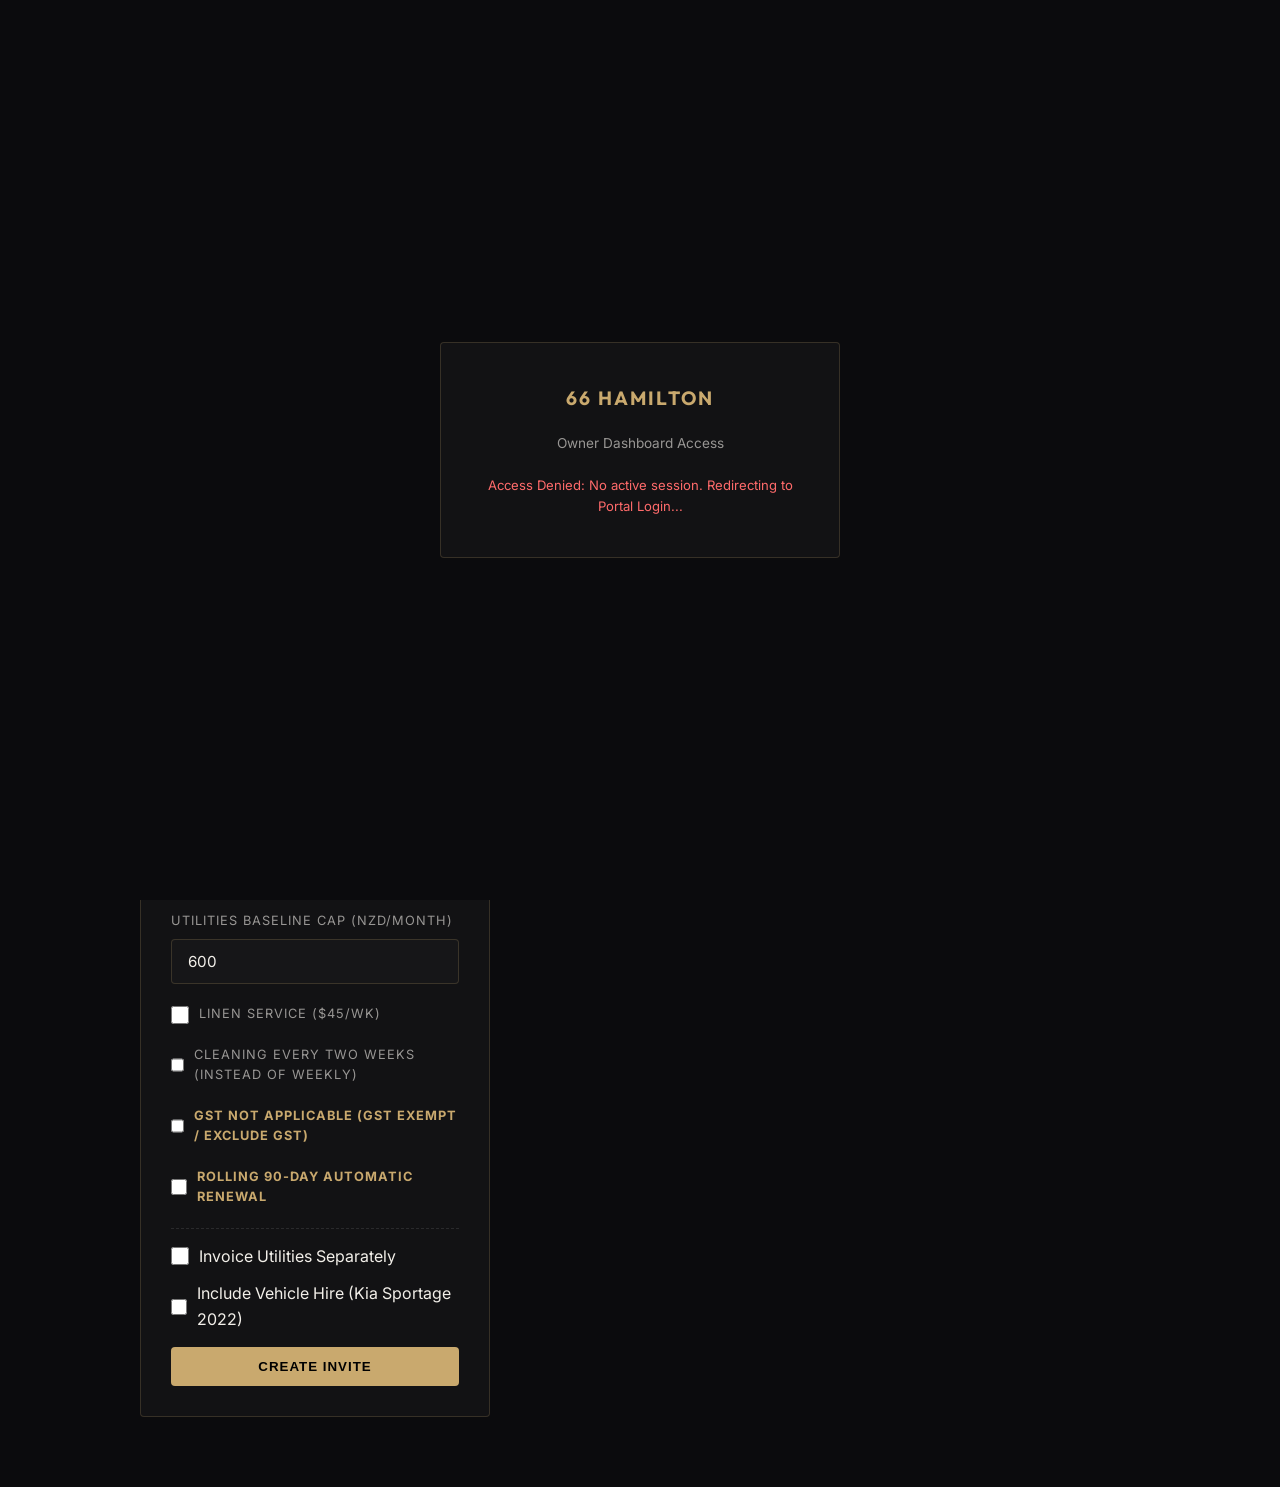
==== commit 18f1487a: "Implement dynamic contract terms, GST configuration, vehicle hire conditions, and appendixRules load" ====
--- a/admin.html
+++ b/admin.html
@@ -492,6 +492,10 @@
                         <div class="form-group" style="display: flex; align-items: center; gap: 10px;">
                             <input type="checkbox" id="no-gst-checkbox" style="width: 18px; height: 18px; accent-color: var(--accent-gold);" />
                             <label for="no-gst-checkbox" style="margin-bottom: 0; font-weight: bold; color: var(--accent-gold);">GST Not Applicable (GST Exempt / Exclude GST)</label>
+                        </div>
+                        <div class="form-group" style="display: flex; align-items: center; gap: 10px;">
+                            <input type="checkbox" id="auto-renew-checkbox" style="width: 18px; height: 18px; accent-color: var(--accent-gold);" />
+                            <label for="auto-renew-checkbox" style="margin-bottom: 0; font-weight: bold; color: var(--accent-gold);">Rolling 90-Day Automatic Renewal</label>
                         </div>
                         <div style="border-top: 1px dashed rgba(255,255,255,0.1); padding-top: 15px; margin-top: 10px; margin-bottom: 15px; display: flex; flex-direction: column; gap: 12px;">
                             <div style="display: flex; align-items: center; gap: 10px;">
@@ -1283,6 +1287,11 @@
                                         <input type="checkbox" class="edit-no-gst" ${app.noGst ? 'checked' : ''} ${(app.status === 'pending_owner' || app.status === 'completed') ? 'disabled' : ''} style="width: 16px; height: 16px; accent-color: var(--accent-gold);" /> GST Not Applicable
                                     </label>
                                 </div>
+                                <div class="form-group" style="margin-bottom: 0; display: flex; align-items: center; gap: 6px;">
+                                    <label style="display: flex; align-items: center; gap: 6px; font-size: 0.82rem; cursor: pointer; margin-bottom: 0; font-weight: bold; color: var(--accent-gold);">
+                                        <input type="checkbox" class="edit-auto-renew" ${app.autoRenew ? 'checked' : ''} ${(app.status === 'pending_owner' || app.status === 'completed') ? 'disabled' : ''} style="width: 16px; height: 16px; accent-color: var(--accent-gold);" /> Rolling 90-Day Automatic Renewal
+                                    </label>
+                                </div>
                                 <div style="display: grid; grid-template-columns: 1.2fr 0.8fr; gap: 10px; align-items: center;">
                                     <div class="form-group" style="margin-bottom: 0; display: flex; align-items: center; gap: 6px;">
                                         <label style="display: flex; align-items: center; gap: 6px; font-size: 0.82rem; cursor: pointer; margin-bottom: 0;">
@@ -1450,10 +1459,12 @@
                 const noGstVal = app.noGst ? '✅ GST Exempt / Not Applicable' : '❌ GST 15% Applicable';
                 const sepUtilsVal = app.separateUtilitiesEnabled ? `✅ Separately Invoiced ($${(app.separateUtilitiesRate || 1080).toLocaleString('en-NZ', { minimumFractionDigits: 2 })} NZD/month)` : '❌ Bundled';
                 const carHireVal = app.carHireEnabled ? `✅ Vehicle Hire ($${(app.carHireRate || 1500).toLocaleString('en-NZ', { minimumFractionDigits: 2 })} NZD/month)` : '❌ No Vehicle Hire';
+                const autoRenewVal = app.autoRenew ? '✅ Enabled (Rolling 90-Day Auto Renewal)' : '❌ Disabled (Definite Expiry)';
                 
                 html += `  <div><span style="${labelStyle}">GST Charging:</span><br/><span style="${valStyle}">${noGstVal}</span></div>`;
                 html += `  <div><span style="${labelStyle}">Separate Utilities:</span><br/><span style="${valStyle}">${sepUtilsVal}</span></div>`;
                 html += `  <div><span style="${labelStyle}">Vehicle Hire (Kia Sportage):</span><br/><span style="${valStyle}">${carHireVal}</span></div>`;
+                html += `  <div><span style="${labelStyle}">Rolling 90-Day Renewal:</span><br/><span style="${valStyle}">${autoRenewVal}</span></div>`;
                 
                 if (diffDays > 0) {
                     html += `  <div><span style="${labelStyle}">Price Subtotal (excl. GST):</span><br/><span style="${valStyle}">$${subtotal.toLocaleString('en-NZ', {minimumFractionDigits: 2})} NZD</span></div>`;
@@ -1654,6 +1665,7 @@
             const separateUtilitiesRate = parseInt(panel.querySelector('.edit-separate-utilities-rate').value) || 0;
             const carHireEnabled = panel.querySelector('.edit-car-hire').checked;
             const carHireRate = parseInt(panel.querySelector('.edit-car-hire-rate').value) || 0;
+            const autoRenew = panel.querySelector('.edit-auto-renew').checked;
 
             try {
                 showToast('Updating application settings...');
@@ -1676,7 +1688,8 @@
                         separateUtilitiesEnabled,
                         separateUtilitiesRate,
                         carHireEnabled,
-                        carHireRate
+                        carHireRate,
+                        autoRenew
                     })
                 });
 
@@ -2214,6 +2227,7 @@
             const separateUtilitiesRate = parseInt(document.getElementById('separate-utilities-rate-input').value) || 0;
             const carHireEnabled = document.getElementById('car-hire-checkbox').checked;
             const carHireRate = parseInt(document.getElementById('car-hire-rate-input').value) || 0;
+            const autoRenew = document.getElementById('auto-renew-checkbox').checked;
 
             try {
                 const res = await fetchAdmin('/api/application/create', {
@@ -2235,7 +2249,8 @@
                         separateUtilitiesEnabled,
                         separateUtilitiesRate,
                         carHireEnabled,
-                        carHireRate
+                        carHireRate,
+                        autoRenew
                     })
                 });
 
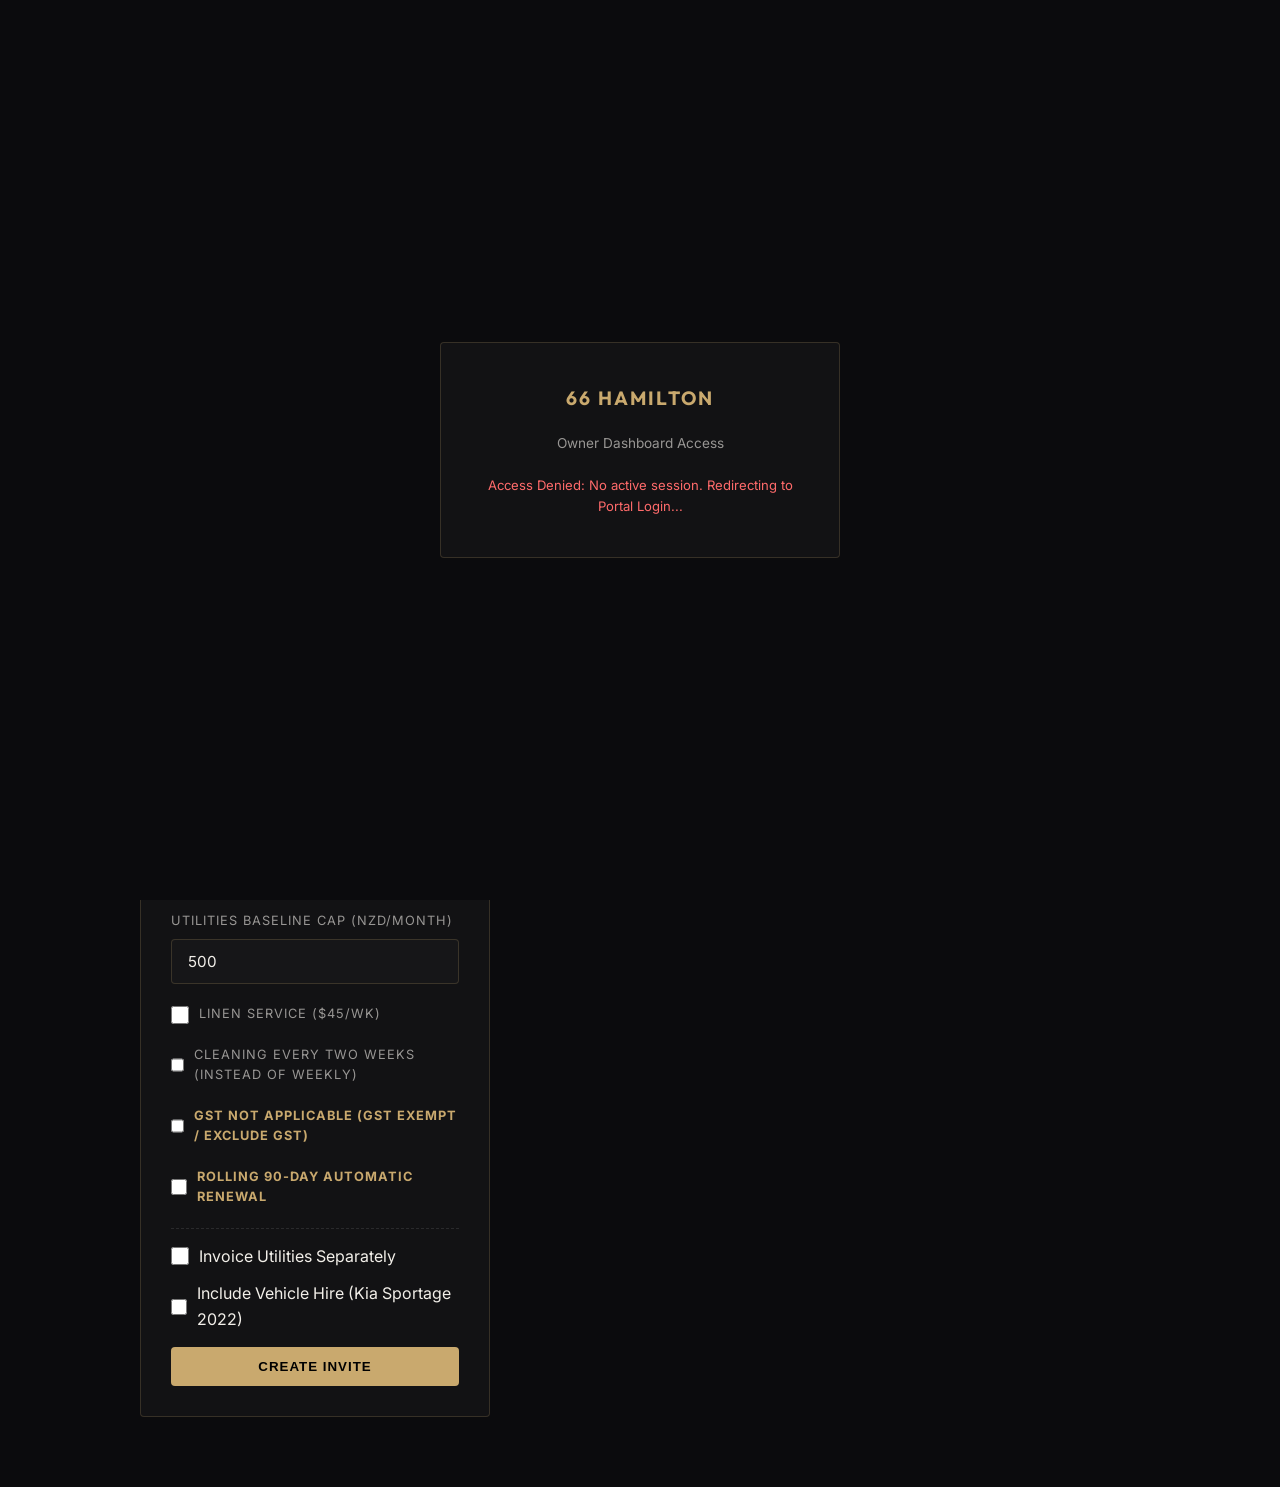
==== commit 53160b65: "Allow updating active/signed agreements from admin dashboard, add licenseeType dropdown to settings " ====
--- a/admin.html
+++ b/admin.html
@@ -479,7 +479,7 @@
                         </div>
                         <div class="form-group">
                             <label for="utility-baseline-input">Utilities Baseline Cap (NZD/month)</label>
-                            <input type="number" id="utility-baseline-input" value="600" min="0" required />
+                            <input type="number" id="utility-baseline-input" value="500" min="0" required />
                         </div>
                         <div class="form-group" style="display: flex; align-items: center; gap: 10px;">
                             <input type="checkbox" id="linen-checkbox" style="width: 18px; height: 18px; accent-color: var(--accent-gold);" />
@@ -499,7 +499,7 @@
                         </div>
                         <div style="border-top: 1px dashed rgba(255,255,255,0.1); padding-top: 15px; margin-top: 10px; margin-bottom: 15px; display: flex; flex-direction: column; gap: 12px;">
                             <div style="display: flex; align-items: center; gap: 10px;">
-                                <input type="checkbox" id="separate-utilities-checkbox" style="width: 18px; height: 18px; accent-color: var(--accent-gold);" onchange="document.getElementById('separate-utilities-rate-container').style.display = this.checked ? 'block' : 'none'" />
+                                <input type="checkbox" id="separate-utilities-checkbox" style="width: 18px; height: 18px; accent-color: var(--accent-gold);" onchange="document.getElementById('separate-utilities-rate-container').style.display = this.checked ? 'block' : 'none'; updateBondDefault();" />
                                 <label for="separate-utilities-checkbox" style="margin-bottom: 0;">Invoice Utilities Separately</label>
                             </div>
                             <div id="separate-utilities-rate-container" class="form-group" style="display: none; padding-left: 28px; margin-bottom: 0;">
@@ -507,7 +507,7 @@
                                 <input type="number" id="separate-utilities-rate-input" value="1080" min="0" style="padding: 6px 10px; font-size: 0.85rem;" />
                             </div>
                             <div style="display: flex; align-items: center; gap: 10px;">
-                                <input type="checkbox" id="car-hire-checkbox" style="width: 18px; height: 18px; accent-color: var(--accent-gold);" onchange="document.getElementById('car-hire-rate-container').style.display = this.checked ? 'block' : 'none'" />
+                                <input type="checkbox" id="car-hire-checkbox" style="width: 18px; height: 18px; accent-color: var(--accent-gold);" onchange="document.getElementById('car-hire-rate-container').style.display = this.checked ? 'block' : 'none'; updateBondDefault();" />
                                 <label for="car-hire-checkbox" style="margin-bottom: 0;">Include Vehicle Hire (Kia Sportage 2022)</label>
                             </div>
                             <div id="car-hire-rate-container" class="form-group" style="display: none; padding-left: 28px; margin-bottom: 0;">
@@ -809,6 +809,26 @@
     <div id="toast">Copied to clipboard.</div>
 
     <script>
+        function updateBondDefault() {
+            const sepUtils = document.getElementById('separate-utilities-checkbox').checked;
+            const carHire = document.getElementById('car-hire-checkbox').checked;
+            const bondInput = document.getElementById('bond-input');
+            if (sepUtils && carHire) {
+                bondInput.value = 4890;
+            }
+        }
+
+        function updateEditBondDefault(checkboxEl) {
+            const form = checkboxEl.closest('form');
+            if (!form) return;
+            const sepUtils = form.querySelector('.edit-separate-utilities').checked;
+            const carHire = form.querySelector('.edit-car-hire').checked;
+            const bondInput = form.querySelector('.edit-bond');
+            if (sepUtils && carHire && bondInput) {
+                bondInput.value = 4890;
+            }
+        }
+
         // Set default commencement date to today
         document.getElementById('date-input').value = new Date().toISOString().split('T')[0];
 
@@ -1228,11 +1248,11 @@
                             <div style="display: grid; grid-template-columns: 1fr 1fr; gap: 10px;">
                                 <div class="form-group" style="margin-bottom: 0;">
                                     <label style="font-size: 0.7rem; margin-bottom: 4px;">Rate Value (NZD)</label>
-                                    <input type="number" class="edit-rate-val" value="${app.rateValue || app.rent || 2400}" required ${(app.status === 'pending_owner' || app.status === 'completed') ? 'disabled' : ''} style="padding: 8px 10px; font-size: 0.85rem;" />
+                                    <input type="number" class="edit-rate-val" value="${app.rateValue || app.rent || 2400}" required style="padding: 8px 10px; font-size: 0.85rem;" />
                                 </div>
                                 <div class="form-group" style="margin-bottom: 0;">
                                     <label style="font-size: 0.7rem; margin-bottom: 4px;">Rate Period</label>
-                                    <select class="edit-rate-type" ${(app.status === 'pending_owner' || app.status === 'completed') ? 'disabled' : ''} style="width: 100%; padding: 8px 10px; font-size: 0.85rem; background: #121214; border: 1px solid var(--border); color: #fff; border-radius: 4px; font-family: inherit;">
+                                    <select class="edit-rate-type" style="width: 100%; padding: 8px 10px; font-size: 0.85rem; background: #121214; border: 1px solid var(--border); color: #fff; border-radius: 4px; font-family: inherit;">
                                         <option value="daily" ${app.rateType === 'daily' ? 'selected' : ''}>Daily</option>
                                         <option value="weekly" ${app.rateType === 'weekly' ? 'selected' : ''}>Weekly</option>
                                         <option value="monthly" ${app.rateType === 'monthly' ? 'selected' : ''}>Monthly</option>
@@ -1242,39 +1262,46 @@
                             <div style="display: grid; grid-template-columns: 1fr 1fr; gap: 10px;">
                                 <div class="form-group" style="margin-bottom: 0;">
                                     <label style="font-size: 0.7rem; margin-bottom: 4px;">Commencement Date</label>
-                                    <input type="date" class="edit-start-date" value="${app.startDate}" required ${(app.status === 'pending_owner' || app.status === 'completed') ? 'disabled' : ''} style="padding: 8px 10px; font-size: 0.85rem;" />
+                                    <input type="date" class="edit-start-date" value="${app.startDate}" required style="padding: 8px 10px; font-size: 0.85rem;" />
                                 </div>
                                 <div class="form-group" style="margin-bottom: 0;">
                                     <label style="font-size: 0.7rem; margin-bottom: 4px;">Contract End Date</label>
-                                    <input type="date" class="edit-end-date" value="${app.endDate || ''}" required ${(app.status === 'pending_owner' || app.status === 'completed') ? 'disabled' : ''} style="padding: 8px 10px; font-size: 0.85rem;" />
+                                    <input type="date" class="edit-end-date" value="${app.endDate || ''}" required style="padding: 8px 10px; font-size: 0.85rem;" />
                                 </div>
                             </div>
-                            <div style="display: grid; grid-template-columns: 1.2fr 0.8fr; gap: 10px; align-items: center;">
+                            <div style="display: grid; grid-template-columns: 1.2fr 0.8fr 0.8fr; gap: 10px; align-items: center;">
                                 <div class="form-group" style="margin-bottom: 0;">
                                     <label style="font-size: 0.7rem; margin-bottom: 4px;">Booking Payment Option</label>
-                                    <select class="edit-payment-choice" ${(app.status === 'pending_owner' || app.status === 'completed') ? 'disabled' : ''} style="width: 100%; padding: 8px 10px; font-size: 0.85rem; background: #121214; border: 1px solid var(--border); color: #fff; border-radius: 4px; font-family: inherit;">
+                                    <select class="edit-payment-choice" style="width: 100%; padding: 8px 10px; font-size: 0.85rem; background: #121214; border: 1px solid var(--border); color: #fff; border-radius: 4px; font-family: inherit;">
                                         <option value="full" ${app.paymentTermsChoice === 'full' ? 'selected' : ''}>Option 1: Full Payment Prior to Check-in (1 Month Deposit Option)</option>
                                         <option value="monthly" ${app.paymentTermsChoice === 'monthly' ? 'selected' : ''}>Option 2: Monthly Installments (1 Month Upfront)</option>
                                     </select>
                                 </div>
+                                <div class="form-group" style="margin-bottom: 0;">
+                                    <label style="font-size: 0.7rem; margin-bottom: 4px;">Licensee Type</label>
+                                    <select class="edit-licensee-type" style="width: 100%; padding: 8px 10px; font-size: 0.85rem; background: #121214; border: 1px solid var(--border); color: #fff; border-radius: 4px; font-family: inherit;">
+                                        <option value="individual" ${app.licenseeType === 'individual' ? 'selected' : ''}>Individual Person</option>
+                                        <option value="company" ${app.licenseeType === 'company' ? 'selected' : ''}>Company Entity</option>
+                                    </select>
+                                </div>
                                 <div class="form-group" style="margin-bottom: 0; display: flex; align-items: center; margin-top: 15px;">
                                     <label style="display: flex; align-items: center; gap: 6px; font-size: 0.82rem; cursor: pointer; margin-bottom: 0;">
-                                        <input type="checkbox" class="edit-linen" ${app.linenService ? 'checked' : ''} ${(app.status === 'pending_owner' || app.status === 'completed') ? 'disabled' : ''} style="width: 16px; height: 16px; accent-color: var(--accent-gold);" /> Linen service ($45/wk)
+                                        <input type="checkbox" class="edit-linen" ${app.linenService ? 'checked' : ''} style="width: 16px; height: 16px; accent-color: var(--accent-gold);" /> Linen service ($45/wk)
                                     </label>
                                 </div>
                             </div>
                             <div style="display: grid; grid-template-columns: 1fr 1fr 1fr; gap: 10px;">
                                 <div class="form-group" style="margin-bottom: 0;">
                                     <label style="font-size: 0.7rem; margin-bottom: 4px;">Commercial Bond (NZD)</label>
-                                    <input type="number" class="edit-bond" value="${app.securityBond !== undefined ? app.securityBond : 5000}" required ${(app.status === 'pending_owner' || app.status === 'completed') ? 'disabled' : ''} style="padding: 8px 10px; font-size: 0.85rem;" />
+                                    <input type="number" class="edit-bond" value="${app.securityBond !== undefined ? app.securityBond : 5000}" required style="padding: 8px 10px; font-size: 0.85rem;" />
                                 </div>
                                 <div class="form-group" style="margin-bottom: 0;">
                                     <label style="font-size: 0.7rem; margin-bottom: 4px;">Utilities Baseline (NZD)</label>
-                                    <input type="number" class="edit-utility-baseline" value="${app.utilityBaseline !== undefined ? app.utilityBaseline : 600}" required ${(app.status === 'pending_owner' || app.status === 'completed') ? 'disabled' : ''} style="padding: 8px 10px; font-size: 0.85rem;" />
+                                    <input type="number" class="edit-utility-baseline" value="${app.utilityBaseline !== undefined ? app.utilityBaseline : 500}" required style="padding: 8px 10px; font-size: 0.85rem;" />
                                 </div>
                                 <div class="form-group" style="margin-bottom: 0;">
                                     <label style="font-size: 0.7rem; margin-bottom: 4px;">Cleaning Frequency</label>
-                                    <select class="edit-cleaning-freq" ${(app.status === 'pending_owner' || app.status === 'completed') ? 'disabled' : ''} style="width: 100%; padding: 8px 10px; font-size: 0.85rem; background: #121214; border: 1px solid var(--border); color: #fff; border-radius: 4px; font-family: inherit;">
+                                    <select class="edit-cleaning-freq" style="width: 100%; padding: 8px 10px; font-size: 0.85rem; background: #121214; border: 1px solid var(--border); color: #fff; border-radius: 4px; font-family: inherit;">
                                         <option value="weekly" ${app.cleaningFrequency !== 'fortnightly' ? 'selected' : ''}>Weekly</option>
                                         <option value="fortnightly" ${app.cleaningFrequency === 'fortnightly' ? 'selected' : ''}>Fortnightly</option>
                                     </select>
@@ -1284,41 +1311,41 @@
                             <div style="display: grid; grid-template-columns: 1fr; gap: 10px; border-top: 1px dashed rgba(255,255,255,0.08); padding-top: 10px; margin-top: 5px;">
                                 <div class="form-group" style="margin-bottom: 0; display: flex; align-items: center; gap: 6px;">
                                     <label style="display: flex; align-items: center; gap: 6px; font-size: 0.82rem; cursor: pointer; margin-bottom: 0; font-weight: bold; color: var(--accent-gold);">
-                                        <input type="checkbox" class="edit-no-gst" ${app.noGst ? 'checked' : ''} ${(app.status === 'pending_owner' || app.status === 'completed') ? 'disabled' : ''} style="width: 16px; height: 16px; accent-color: var(--accent-gold);" /> GST Not Applicable
+                                        <input type="checkbox" class="edit-no-gst" ${app.noGst ? 'checked' : ''} style="width: 16px; height: 16px; accent-color: var(--accent-gold);" /> GST Not Applicable
                                     </label>
                                 </div>
                                 <div class="form-group" style="margin-bottom: 0; display: flex; align-items: center; gap: 6px;">
                                     <label style="display: flex; align-items: center; gap: 6px; font-size: 0.82rem; cursor: pointer; margin-bottom: 0; font-weight: bold; color: var(--accent-gold);">
-                                        <input type="checkbox" class="edit-auto-renew" ${app.autoRenew ? 'checked' : ''} ${(app.status === 'pending_owner' || app.status === 'completed') ? 'disabled' : ''} style="width: 16px; height: 16px; accent-color: var(--accent-gold);" /> Rolling 90-Day Automatic Renewal
+                                        <input type="checkbox" class="edit-auto-renew" ${app.autoRenew ? 'checked' : ''} style="width: 16px; height: 16px; accent-color: var(--accent-gold);" /> Rolling 90-Day Automatic Renewal
                                     </label>
                                 </div>
                                 <div style="display: grid; grid-template-columns: 1.2fr 0.8fr; gap: 10px; align-items: center;">
                                     <div class="form-group" style="margin-bottom: 0; display: flex; align-items: center; gap: 6px;">
                                         <label style="display: flex; align-items: center; gap: 6px; font-size: 0.82rem; cursor: pointer; margin-bottom: 0;">
-                                            <input type="checkbox" class="edit-separate-utilities" ${app.separateUtilitiesEnabled ? 'checked' : ''} ${(app.status === 'pending_owner' || app.status === 'completed') ? 'disabled' : ''} onchange="this.closest('form').querySelector('.edit-separate-utilities-rate-container').style.display = this.checked ? 'block' : 'none'" style="width: 16px; height: 16px; accent-color: var(--accent-gold);" /> Invoice Utilities Separately
+                                            <input type="checkbox" class="edit-separate-utilities" ${app.separateUtilitiesEnabled ? 'checked' : ''} onchange="this.closest('form').querySelector('.edit-separate-utilities-rate-container').style.display = this.checked ? 'block' : 'none'; updateEditBondDefault(this);" style="width: 16px; height: 16px; accent-color: var(--accent-gold);" /> Invoice Utilities Separately
                                         </label>
                                     </div>
                                     <div class="edit-separate-utilities-rate-container" style="display: ${app.separateUtilitiesEnabled ? 'block' : 'none'};">
                                         <label style="font-size: 0.7rem; margin-bottom: 4px;">Utilities Fixed Rate ($/mo)</label>
-                                        <input type="number" class="edit-separate-utilities-rate" value="${app.separateUtilitiesRate !== undefined ? app.separateUtilitiesRate : 1080}" ${(app.status === 'pending_owner' || app.status === 'completed') ? 'disabled' : ''} style="padding: 6px 10px; font-size: 0.8rem; width: 100%; box-sizing: border-box;" />
+                                        <input type="number" class="edit-separate-utilities-rate" value="${app.separateUtilitiesRate !== undefined ? app.separateUtilitiesRate : 1080}" style="padding: 6px 10px; font-size: 0.8rem; width: 100%; box-sizing: border-box;" />
                                     </div>
                                 </div>
                                 <div style="display: grid; grid-template-columns: 1.2fr 0.8fr; gap: 10px; align-items: center;">
                                     <div class="form-group" style="margin-bottom: 0; display: flex; align-items: center; gap: 6px;">
                                         <label style="display: flex; align-items: center; gap: 6px; font-size: 0.82rem; cursor: pointer; margin-bottom: 0;">
-                                            <input type="checkbox" class="edit-car-hire" ${app.carHireEnabled ? 'checked' : ''} ${(app.status === 'pending_owner' || app.status === 'completed') ? 'disabled' : ''} onchange="this.closest('form').querySelector('.edit-car-hire-rate-container').style.display = this.checked ? 'block' : 'none'" style="width: 16px; height: 16px; accent-color: var(--accent-gold);" /> Include Vehicle Hire
+                                            <input type="checkbox" class="edit-car-hire" ${app.carHireEnabled ? 'checked' : ''} onchange="this.closest('form').querySelector('.edit-car-hire-rate-container').style.display = this.checked ? 'block' : 'none'; updateEditBondDefault(this);" style="width: 16px; height: 16px; accent-color: var(--accent-gold);" /> Include Vehicle Hire
                                         </label>
                                     </div>
                                     <div class="edit-car-hire-rate-container" style="display: ${app.carHireEnabled ? 'block' : 'none'};">
                                         <label style="font-size: 0.7rem; margin-bottom: 4px;">Car Hire Fixed Rate ($/mo)</label>
-                                        <input type="number" class="edit-car-hire-rate" value="${app.carHireRate !== undefined ? app.carHireRate : 1500}" ${(app.status === 'pending_owner' || app.status === 'completed') ? 'disabled' : ''} style="padding: 6px 10px; font-size: 0.8rem; width: 100%; box-sizing: border-box;" />
+                                        <input type="number" class="edit-car-hire-rate" value="${app.carHireRate !== undefined ? app.carHireRate : 1500}" style="padding: 6px 10px; font-size: 0.8rem; width: 100%; box-sizing: border-box;" />
                                     </div>
                                 </div>
                             </div>
                             
-                            ${(app.status !== 'pending_owner' && app.status !== 'completed') ? `
-                                <button type="submit" class="btn-primary" style="padding: 8px 16px; font-size: 0.75rem; border-radius: 4px; width: fit-content; margin-top: 5px;">Save Settings</button>
-                            ` : ''}
+                            <button type="submit" class="btn-primary" style="padding: 8px 16px; font-size: 0.75rem; border-radius: 4px; width: fit-content; margin-top: 10px;">
+                                ${(app.status === 'completed' || app.status === 'pending_owner') ? 'Force Update Active Terms' : 'Save Settings'}
+                            </button>
                         </form>
                     </div>
                 </div>
@@ -1426,7 +1453,7 @@
                 
                 const bondVal = app.securityBond !== undefined ? app.securityBond : 5000;
                 const cleanFreq = app.cleaningFrequency || 'weekly';
-                const utilBase = app.utilityBaseline !== undefined ? app.utilityBaseline : 600;
+                const utilBase = app.utilityBaseline !== undefined ? app.utilityBaseline : 500;
                 
                 html += `  <div><span style="${labelStyle}">Commercial Security Bond:</span><br/><span style="${valStyle}">$${bondVal.toLocaleString('en-NZ', { minimumFractionDigits: 2 })} NZD</span></div>`;
                 html += `  <div><span style="${labelStyle}">Cleaning Frequency:</span><br/><span style="${valStyle}">${cleanFreq === 'fortnightly' ? 'Fortnightly' : 'Weekly'}</span></div>`;
@@ -1658,7 +1685,7 @@
             const linenService = panel.querySelector('.edit-linen').checked;
             const paymentTermsChoice = panel.querySelector('.edit-payment-choice').value;
             const securityBond = parseInt(panel.querySelector('.edit-bond').value) || 0;
-            const utilityBaseline = parseInt(panel.querySelector('.edit-utility-baseline').value) || 600;
+            const utilityBaseline = parseInt(panel.querySelector('.edit-utility-baseline').value) || 500;
             const cleaningFrequency = panel.querySelector('.edit-cleaning-freq').value;
             const noGst = panel.querySelector('.edit-no-gst').checked;
             const separateUtilitiesEnabled = panel.querySelector('.edit-separate-utilities').checked;
@@ -1666,6 +1693,8 @@
             const carHireEnabled = panel.querySelector('.edit-car-hire').checked;
             const carHireRate = parseInt(panel.querySelector('.edit-car-hire-rate').value) || 0;
             const autoRenew = panel.querySelector('.edit-auto-renew').checked;
+            const licenseeTypeEl = panel.querySelector('.edit-licensee-type');
+            const licenseeType = licenseeTypeEl ? licenseeTypeEl.value : undefined;
 
             try {
                 showToast('Updating application settings...');
@@ -1689,7 +1718,8 @@
                         separateUtilitiesRate,
                         carHireEnabled,
                         carHireRate,
-                        autoRenew
+                        autoRenew,
+                        licenseeType
                     })
                 });
 
@@ -2220,7 +2250,7 @@
             const endDate = document.getElementById('end-date-input').value;
             const linenService = document.getElementById('linen-checkbox').checked;
             const securityBond = parseInt(document.getElementById('bond-input').value) || 0;
-            const utilityBaseline = parseInt(document.getElementById('utility-baseline-input').value) || 600;
+            const utilityBaseline = parseInt(document.getElementById('utility-baseline-input').value) || 500;
             const cleaningFrequency = document.getElementById('cleaning-frequency-checkbox').checked ? 'fortnightly' : 'weekly';
             const noGst = document.getElementById('no-gst-checkbox').checked;
             const separateUtilitiesEnabled = document.getElementById('separate-utilities-checkbox').checked;
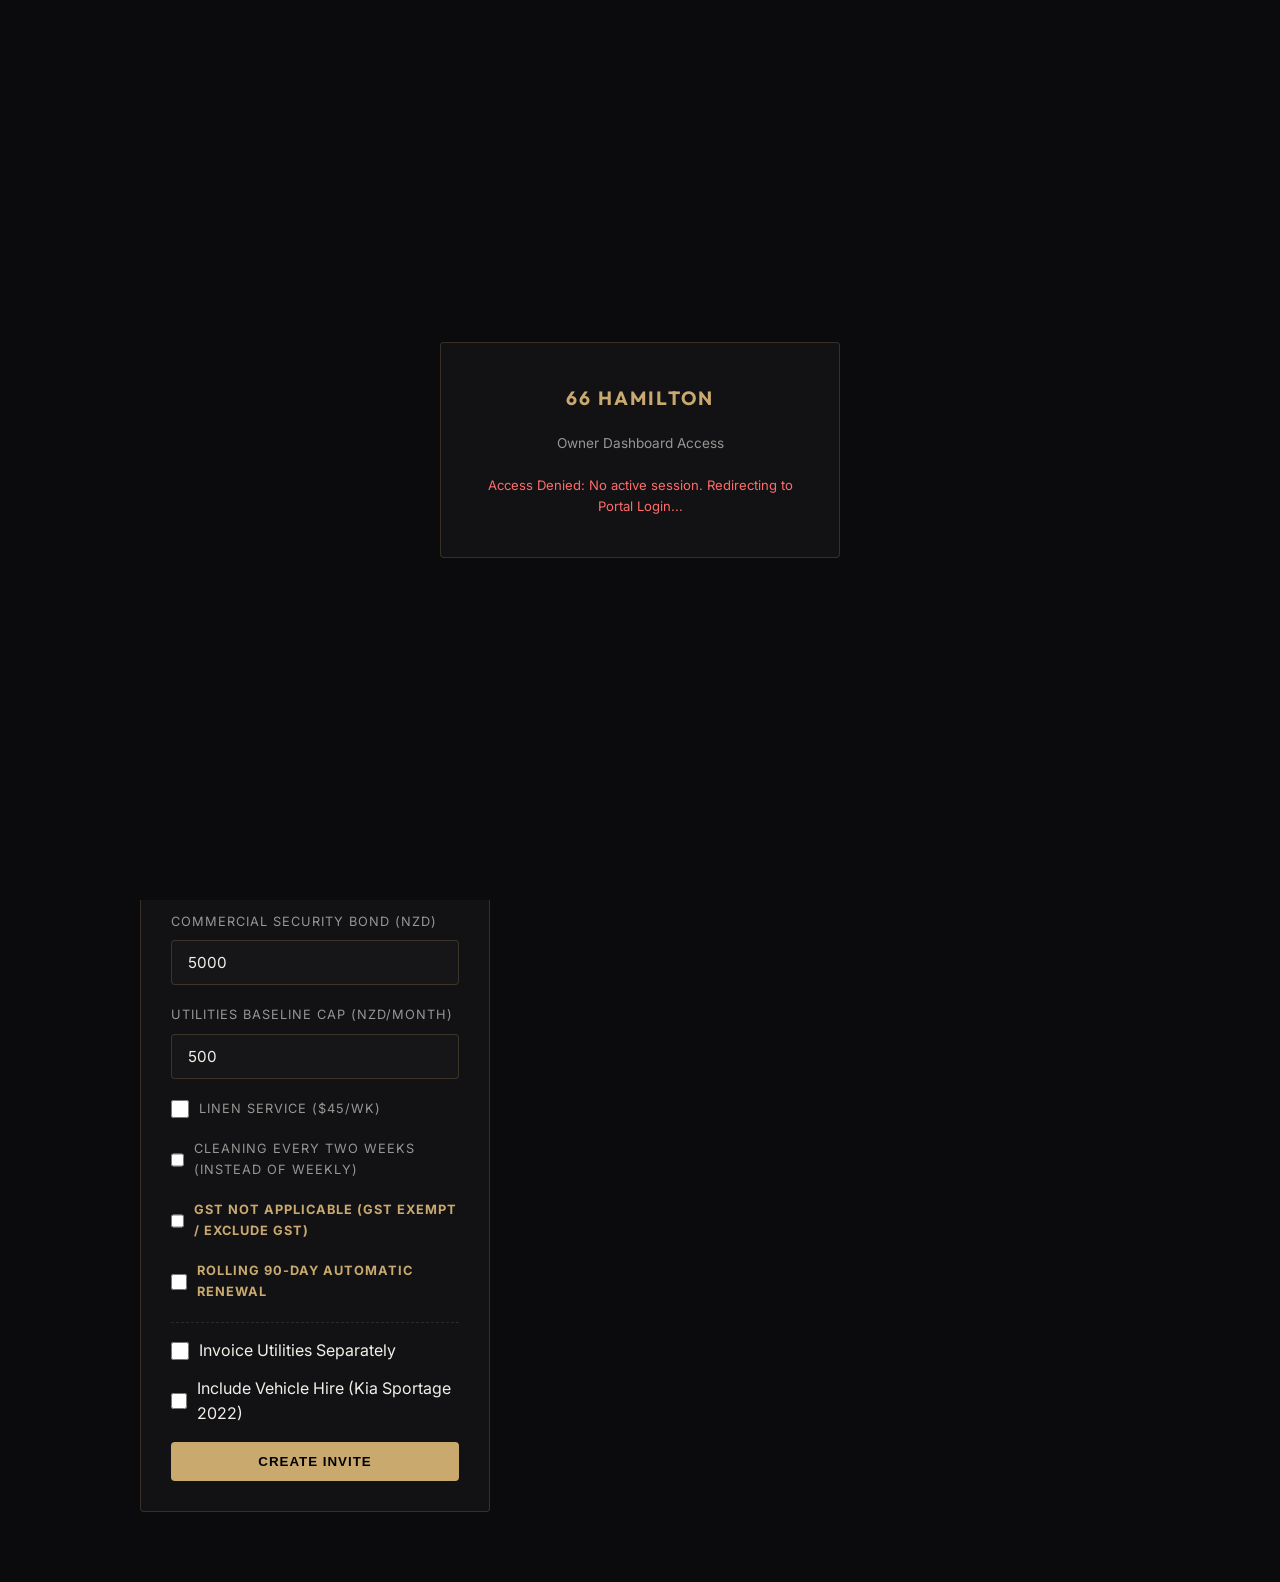
==== commit b50573b1: "Update Licensor address to contract pages and seed TDG Environmental" ====
--- a/admin.html
+++ b/admin.html
@@ -459,6 +459,10 @@
                         <div class="form-group">
                             <label for="end-date-input">Contract End Date</label>
                             <input type="date" id="end-date-input" required />
+                        </div>
+                        <div class="form-group">
+                            <label for="primary-email-input">Primary Tenant Email (Required for Secure Login)</label>
+                            <input type="email" id="primary-email-input" required placeholder="e.g. tenant@example.com" />
                         </div>
                         <div class="form-group">
                             <label>Booking Payments Option</label>
@@ -1218,12 +1222,28 @@
                     </div>
                     <div class="app-actions">
                         <a href="/apply.html?token=${app.id}" target="_blank" class="btn-link">Onboarding Page</a>
-                        <a href="#" onclick="toggleContractDetails('${app.id}'); return false;" class="btn-link" style="color: var(--accent-gold); margin-left: 10px;">Contract Details</a>
+                        <a href="#" onclick="toggleContractDetails('${app.id}'); return false;" class="btn-link" style="color: var(--accent-gold); margin-left: 10px;">Contract Details & Invoices</a>
                         ${app.status === 'pending_owner' ? `<a href="/sign-owner.html?token=${app.id}" class="btn-link" style="color: var(--accent-gold); font-weight: bold; margin-left: 10px;">Sign Contract</a>` : ''}
                         ${app.status === 'completed' ? `<a href="/view-agreement.html?token=${app.id}" target="_blank" class="btn-link" style="color: var(--success); font-weight: bold; margin-left: 10px;">View & Print Contract</a>` : ''}
                         <a href="#" onclick="toggleAppSettings('${app.id}'); return false;" class="btn-link" style="color: var(--accent-gold); margin-left: 10px;">Settings</a>
                         <a href="#" onclick="deleteApplication('${app.id}', '${escapeHTML(app.tenantName)}'); return false;" class="btn-link" style="color: #ff6b6b; margin-left: auto;">Delete</a>
                     </div>
+                    ${app.status === 'completed' ? `
+                    <div class="app-meta" style="margin-top: 6px; padding-top: 6px; border-top: 1px solid rgba(255,255,255,0.05); display: flex; align-items: center; gap: 8px; font-size: 0.8rem;">
+                        <span style="color: var(--accent-gold); font-weight: 500;">Quick Invoice Links:</span>
+                        <a href="/view-invoice.html?id=HB0001&token=${app.id}" target="_blank" style="color: #fff; text-decoration: underline;">HB0001</a>
+                        <span style="color: var(--text-muted);">|</span>
+                        <a href="/view-invoice.html?id=HB0002&token=${app.id}" target="_blank" style="color: #fff; text-decoration: underline;">HB0002</a>
+                        <span style="color: var(--text-muted);">|</span>
+                        <a href="/view-invoice.html?id=HB0003&token=${app.id}" target="_blank" style="color: #fff; text-decoration: underline;">HB0003</a>
+                        <span style="color: var(--text-muted);">|</span>
+                        <a href="/view-invoice.html?id=HB0004&token=${app.id}" target="_blank" style="color: #fff; text-decoration: underline;">HB0004</a>
+                        <span style="color: var(--text-muted);">|</span>
+                        <a href="/view-invoice.html?id=HB0005&token=${app.id}" target="_blank" style="color: #fff; text-decoration: underline;">HB0005</a>
+                        <span style="color: var(--text-muted);">|</span>
+                        <a href="/view-invoice.html?id=HB0006&token=${app.id}" target="_blank" style="color: #fff; text-decoration: underline;">HB0006</a>
+                    </div>
+                    ` : ''}
                     
                     <!-- Expandable Contract Details Panel -->
                     <div id="details-panel-${app.id}" style="display: none; margin-top: 15px; padding: 18px; border: 1px solid rgba(201, 169, 110, 0.3); border-radius: 6px; background: rgba(0,0,0,0.25); box-shadow: inset 0 2px 10px rgba(0,0,0,0.5);">
@@ -1307,6 +1327,10 @@
                                     </select>
                                 </div>
                             </div>
+                            <div class="form-group" style="margin-top: 10px; margin-bottom: 5px;">
+                                <label style="font-size: 0.7rem; margin-bottom: 4px;">Primary Tenant Email (Secure Login)</label>
+                                <input type="email" class="edit-primary-email" value="${app.primaryEmail || ''}" placeholder="tenant@example.com" style="width: 100%; padding: 8px 10px; font-size: 0.85rem; box-sizing: border-box; background: #121214; border: 1px solid var(--border); color: #fff; border-radius: 4px; font-family: inherit;" />
+                            </div>
                             
                             <div style="display: grid; grid-template-columns: 1fr; gap: 10px; border-top: 1px dashed rgba(255,255,255,0.08); padding-top: 10px; margin-top: 5px;">
                                 <div class="form-group" style="margin-bottom: 0; display: flex; align-items: center; gap: 6px;">
@@ -1526,6 +1550,8 @@
                     }
                     
                     if (diffDays > 0) {
+                        const utilitiesDailyRate = app.separateUtilitiesEnabled ? ((app.separateUtilitiesRate !== undefined ? app.separateUtilitiesRate : 1080) / 28) : 0;
+                        const carHireDailyRate = app.carHireEnabled ? ((app.carHireRate !== undefined ? app.carHireRate : 1500) / 30) : 0;
                         const schedule = getPaymentSchedule(td.arrivalDate, diffDays, dailyRate, app);
                         let scheduleRowsHtml = '';
                         schedule.forEach(p => {
@@ -1533,8 +1559,7 @@
                             let amountHtml = `$${p.amount.toLocaleString('en-NZ', { minimumFractionDigits: 2, maximumFractionDigits: 2 })} NZD`;
                             
                             if (app.separateUtilitiesEnabled || app.carHireEnabled) {
-                                const totalMonthlyServices = (app.separateUtilitiesEnabled ? (app.separateUtilitiesRate || 1080) : 0) + (app.carHireEnabled ? (app.carHireRate || 1500) : 0);
-                                const servicesAmount = (p.daysCovered / 30) * totalMonthlyServices;
+                                const servicesAmount = p.daysCovered * (utilitiesDailyRate + carHireDailyRate);
                                 
                                 itemHtml += `<br/><small style="color: #bbb;">- Rental Invoice: $${p.amount.toLocaleString('en-NZ', { minimumFractionDigits: 2, maximumFractionDigits: 2 })} NZD</small>`;
                                 itemHtml += `<br/><small style="color: #bbb;">- Services Invoice: $${servicesAmount.toLocaleString('en-NZ', { minimumFractionDigits: 2, maximumFractionDigits: 2 })} NZD</small>`;
@@ -1558,7 +1583,7 @@
                         let totalHtml = `$${totalScheduleAmount.toLocaleString('en-NZ', { minimumFractionDigits: 2, maximumFractionDigits: 2 })} NZD`;
                         
                         if (app.separateUtilitiesEnabled || app.carHireEnabled) {
-                            const totalServicesAmount = schedule.reduce((sum, p) => sum + ((p.daysCovered / 30) * ((app.separateUtilitiesEnabled ? (app.separateUtilitiesRate || 1080) : 0) + (app.carHireEnabled ? (app.carHireRate || 1500) : 0))), 0);
+                            const totalServicesAmount = schedule.reduce((sum, p) => sum + (p.daysCovered * (utilitiesDailyRate + carHireDailyRate)), 0);
                             totalHtml = `<span style="font-size: 0.75rem;">Rent Total: $${totalScheduleAmount.toLocaleString('en-NZ', { minimumFractionDigits: 2, maximumFractionDigits: 2 })}</span><br/><span style="font-size: 0.75rem;">Services Total: $${totalServicesAmount.toLocaleString('en-NZ', { minimumFractionDigits: 2, maximumFractionDigits: 2 })}</span>`;
                         }
 
@@ -1590,6 +1615,38 @@
                     }
                 }
 
+                if (app.status === 'completed') {
+                    html += `  <div style="grid-column: 1 / -1; margin-top: 15px; border-top: 1px dashed rgba(201, 169, 110, 0.15); padding-top: 15px;">
+                                 <span style="${labelStyle}">Generated Contract Invoices:</span>
+                                 <div style="display: grid; grid-template-columns: repeat(auto-fill, minmax(180px, 1fr)); gap: 10px; margin-top: 10px;">
+                                     <a href="/view-invoice.html?id=HB0001&token=${app.id}" target="_blank" style="display: flex; flex-direction: column; padding: 10px; background: rgba(201, 169, 110, 0.05); border: 1px solid rgba(201, 169, 110, 0.15); border-radius: 4px; text-decoration: none; color: #fff; transition: all 0.2s ease;">
+                                         <strong style="color: var(--accent-gold); font-size: 0.85rem;">Invoice HB0001</strong>
+                                         <span style="font-size: 0.75rem; color: var(--text-muted); margin-top: 2px;">Rent + Bond (Immediate)</span>
+                                     </a>
+                                     <a href="/view-invoice.html?id=HB0002&token=${app.id}" target="_blank" style="display: flex; flex-direction: column; padding: 10px; background: rgba(201, 169, 110, 0.05); border: 1px solid rgba(201, 169, 110, 0.15); border-radius: 4px; text-decoration: none; color: #fff; transition: all 0.2s ease;">
+                                         <strong style="color: var(--accent-gold); font-size: 0.85rem;">Invoice HB0002</strong>
+                                         <span style="font-size: 0.75rem; color: var(--text-muted); margin-top: 2px;">Services (Immediate)</span>
+                                     </a>
+                                     <a href="/view-invoice.html?id=HB0003&token=${app.id}" target="_blank" style="display: flex; flex-direction: column; padding: 10px; background: rgba(201, 169, 110, 0.05); border: 1px solid rgba(201, 169, 110, 0.15); border-radius: 4px; text-decoration: none; color: #fff; transition: all 0.2s ease;">
+                                         <strong style="color: var(--accent-gold); font-size: 0.85rem;">Invoice HB0003</strong>
+                                         <span style="font-size: 0.75rem; color: var(--text-muted); margin-top: 2px;">Rent (24 June 2026)</span>
+                                     </a>
+                                     <a href="/view-invoice.html?id=HB0004&token=${app.id}" target="_blank" style="display: flex; flex-direction: column; padding: 10px; background: rgba(201, 169, 110, 0.05); border: 1px solid rgba(201, 169, 110, 0.15); border-radius: 4px; text-decoration: none; color: #fff; transition: all 0.2s ease;">
+                                         <strong style="color: var(--accent-gold); font-size: 0.85rem;">Invoice HB0004</strong>
+                                         <span style="font-size: 0.75rem; color: var(--text-muted); margin-top: 2px;">Services (24 June 2026)</span>
+                                     </a>
+                                     <a href="/view-invoice.html?id=HB0005&token=${app.id}" target="_blank" style="display: flex; flex-direction: column; padding: 10px; background: rgba(201, 169, 110, 0.05); border: 1px solid rgba(201, 169, 110, 0.15); border-radius: 4px; text-decoration: none; color: #fff; transition: all 0.2s ease;">
+                                         <strong style="color: var(--accent-gold); font-size: 0.85rem;">Invoice HB0005</strong>
+                                         <span style="font-size: 0.75rem; color: var(--text-muted); margin-top: 2px;">Rent (24 July 2026)</span>
+                                     </a>
+                                     <a href="/view-invoice.html?id=HB0006&token=${app.id}" target="_blank" style="display: flex; flex-direction: column; padding: 10px; background: rgba(201, 169, 110, 0.05); border: 1px solid rgba(201, 169, 110, 0.15); border-radius: 4px; text-decoration: none; color: #fff; transition: all 0.2s ease;">
+                                         <strong style="color: var(--accent-gold); font-size: 0.85rem;">Invoice HB0006</strong>
+                                         <span style="font-size: 0.75rem; color: var(--text-muted); margin-top: 2px;">Services (24 July 2026)</span>
+                                     </a>
+                                 </div>
+                               </div>`;
+                }
+
                 html += `</div>`;
                 
                 // 4. Identity & Legal Signatures
@@ -1695,6 +1752,7 @@
             const autoRenew = panel.querySelector('.edit-auto-renew').checked;
             const licenseeTypeEl = panel.querySelector('.edit-licensee-type');
             const licenseeType = licenseeTypeEl ? licenseeTypeEl.value : undefined;
+            const primaryEmail = panel.querySelector('.edit-primary-email').value.trim();
 
             try {
                 showToast('Updating application settings...');
@@ -1719,7 +1777,8 @@
                         carHireEnabled,
                         carHireRate,
                         autoRenew,
-                        licenseeType
+                        licenseeType,
+                        primaryEmail
                     })
                 });
 
@@ -2258,6 +2317,7 @@
             const carHireEnabled = document.getElementById('car-hire-checkbox').checked;
             const carHireRate = parseInt(document.getElementById('car-hire-rate-input').value) || 0;
             const autoRenew = document.getElementById('auto-renew-checkbox').checked;
+            const primaryEmail = document.getElementById('primary-email-input').value.trim();
 
             try {
                 const res = await fetchAdmin('/api/application/create', {
@@ -2280,7 +2340,8 @@
                         separateUtilitiesRate,
                         carHireEnabled,
                         carHireRate,
-                        autoRenew
+                        autoRenew,
+                        primaryEmail
                     })
                 });
 
